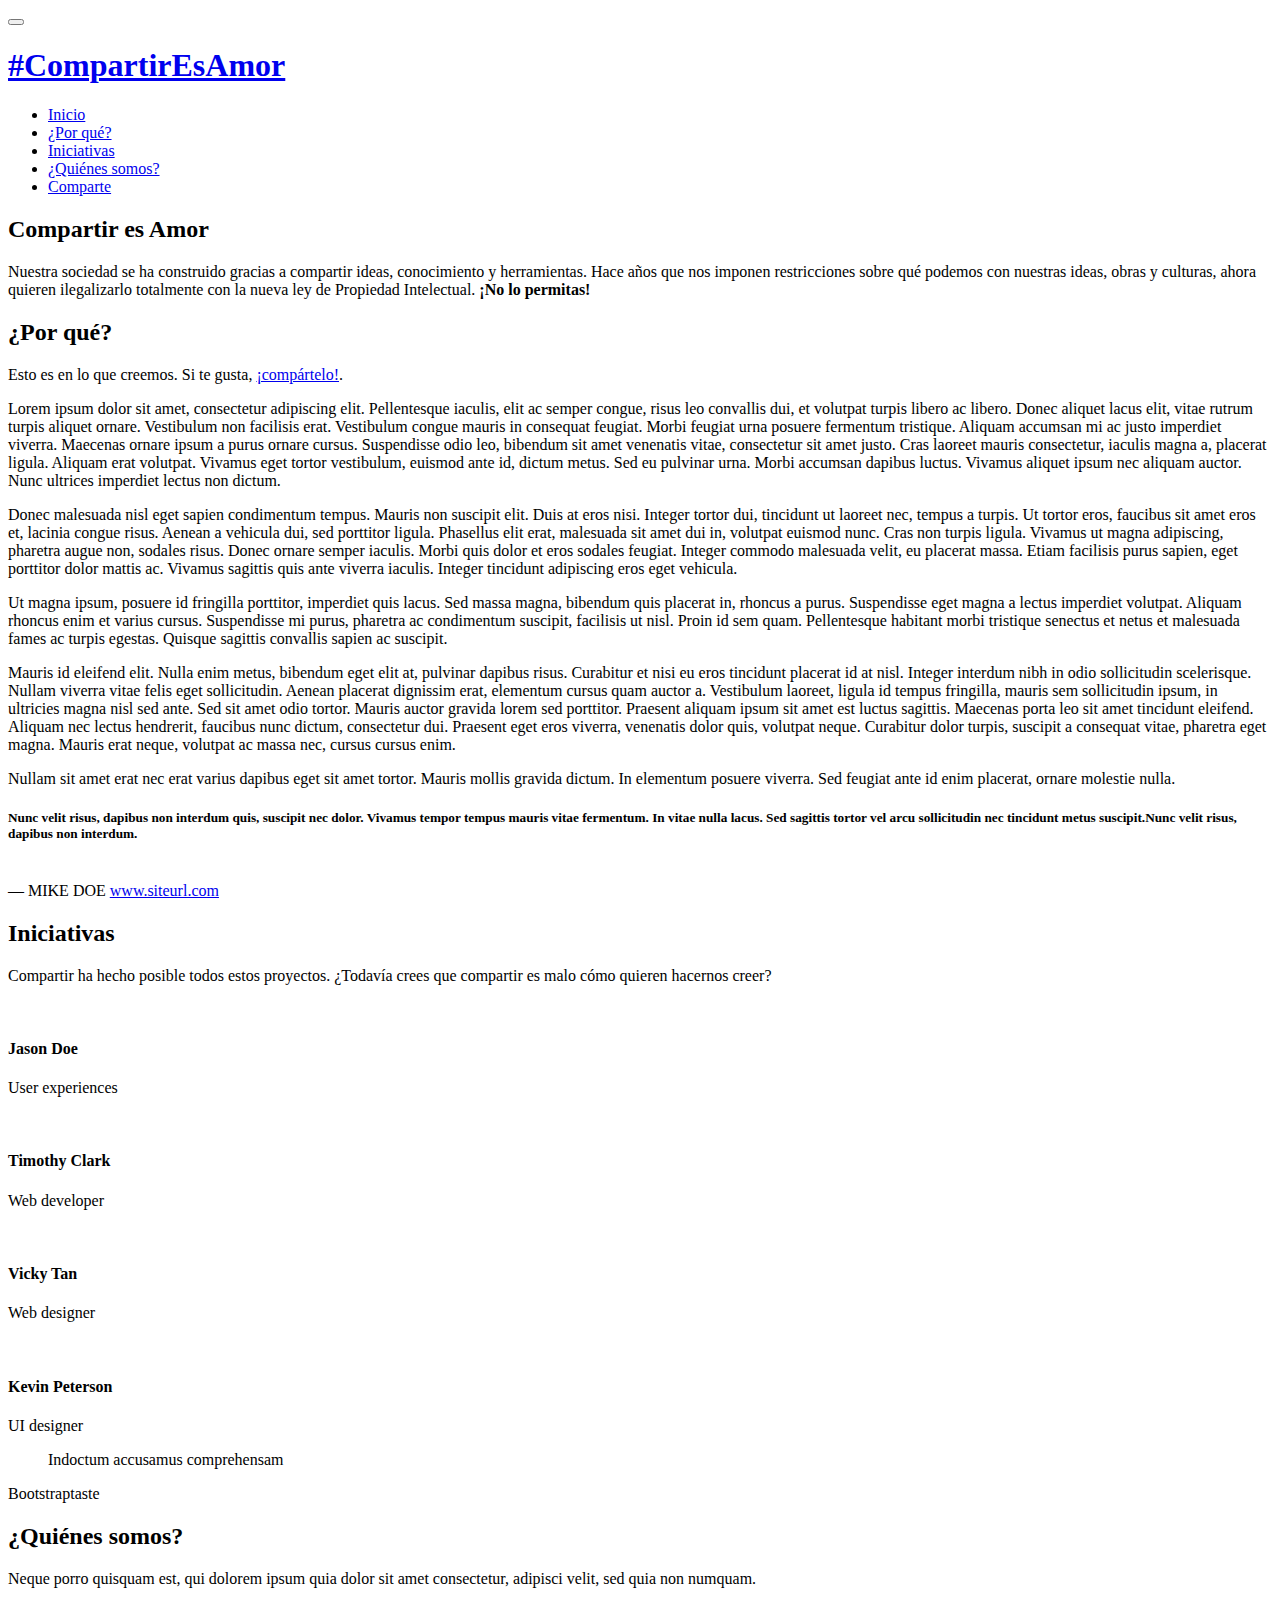
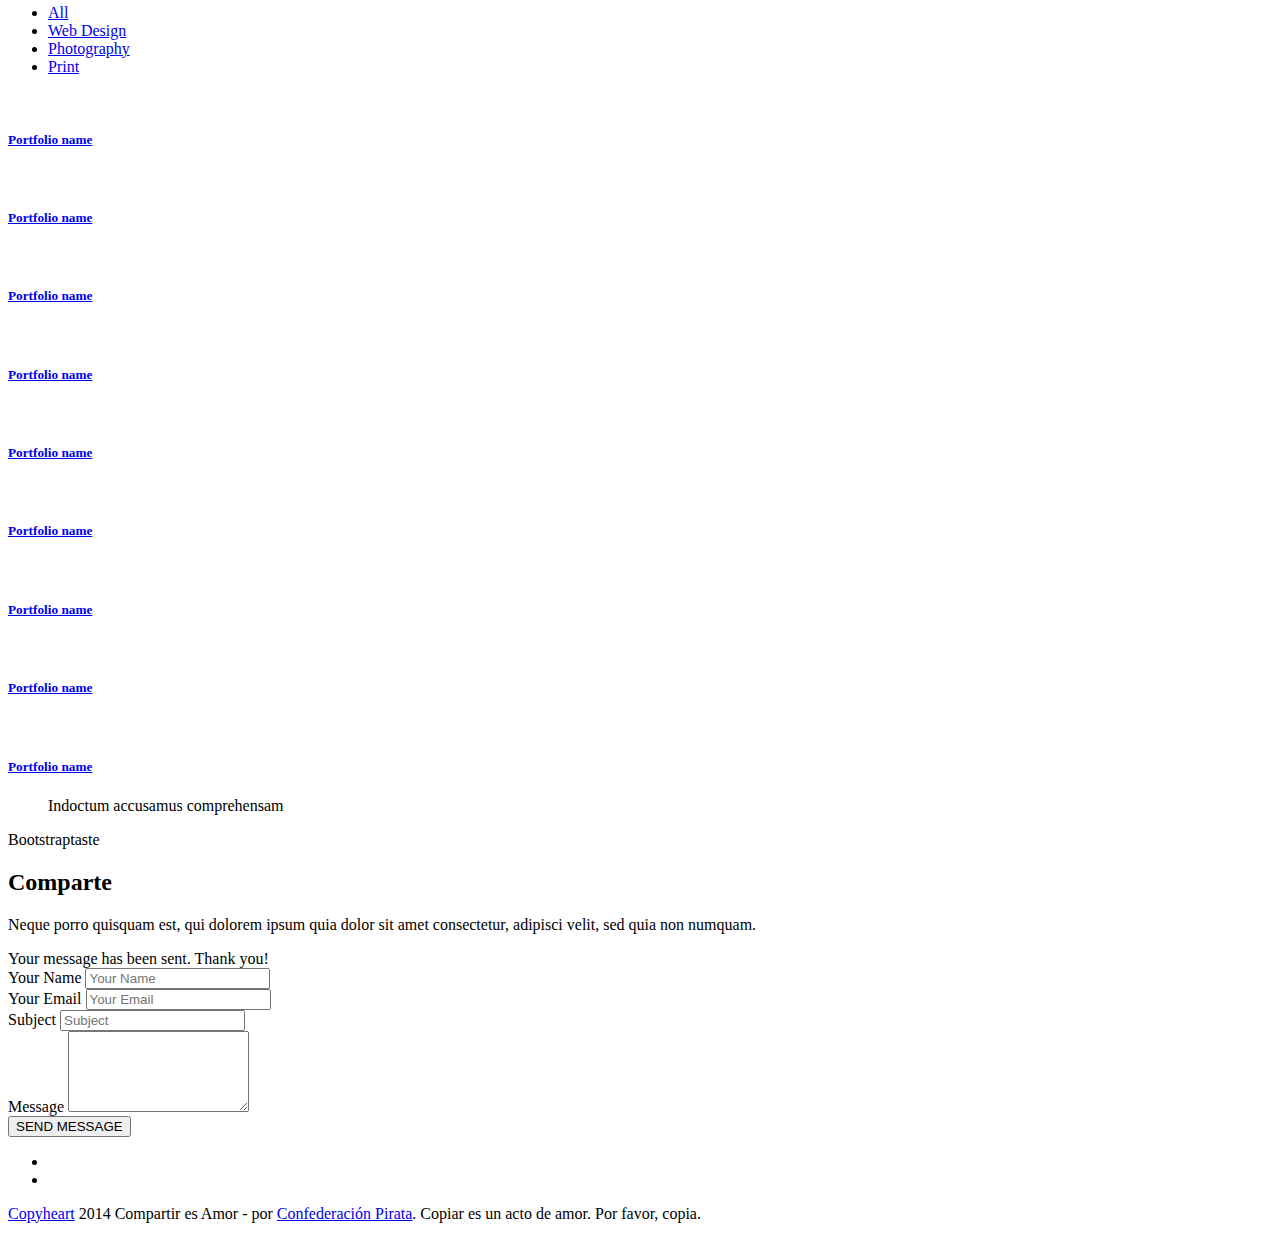
==== index.html @ be17b149 "Cambiando "manifesto" a "¿por qué?"." ====
<!DOCTYPE html>
<!--[if lt IE 7]>      <html class="no-js lt-ie9 lt-ie8 lt-ie7"> <![endif]-->
<!--[if IE 7]>         <html class="no-js lt-ie9 lt-ie8"> <![endif]-->
<!--[if IE 8]>         <html class="no-js lt-ie9"> <![endif]-->
<!--[if gt IE 8]><!--> <html class="no-js"> <!--<![endif]-->
    <head>
		<!-- BASICS -->
        <meta charset="utf-8">
		<meta http-equiv="X-UA-Compatible" content="IE=edge,chrome=1">
        <title>Compartir es Amor: no a la nueva ley de Propiedad Intelectual</title>
        <meta name="description" content="Compartir es Amor: nuestra sociedad se ha construido gracias a compartir ideas, conocimiento y herramientas. Hace años que nos imponen restricciones sobre qué podemos con nuestras ideas y culturas, ahora quieren ilegalizarlo totalmente. Ningún amor es ilegal.">
		<meta name="viewport" content="width=device-width, initial-scale=1.0">
		<link rel="stylesheet" type="text/css" href="css/isotope.css" media="screen" />	
		<link rel="stylesheet" href="js/fancybox/jquery.fancybox.css" type="text/css" media="screen" />
		<link rel="stylesheet" href="css/bootstrap.css">
		<link rel="stylesheet" href="css/bootstrap-theme.css">
        <link rel="stylesheet" href="css/style.css">
		<!-- skin -->
		<link rel="stylesheet" href="skin/default.css">
    </head>
	 
    <body>
		<section id="header" class="appear"></section>
		<div class="navbar navbar-fixed-top" role="navigation" data-0="line-height:100px; height:100px; background-color:rgba(99,47,62,.3);" data-300="line-height:60px; height:60px; background-color:rgba(99,47,62,1);">
			 <div class="container">
				<div class="navbar-header">
					<button type="button" class="navbar-toggle" data-toggle="collapse" data-target=".navbar-collapse">
						<span class="fa fa-bars color-white"></span>
					</button>
					<h1><a class="navbar-brand" href="index.html" data-0="line-height:90px;" data-300="line-height:50px;">#CompartirEsAmor</a></h1>
				</div>
				<div class="navbar-collapse collapse">
					<ul class="nav navbar-nav" data-0="margin-top:20px;" data-300="margin-top:5px;">
						<li class="active"><a href="/">Inicio</a></li>
                        <li><a href="#section-manifesto">¿Por qué?</a></li>
						<li><a href="#section-initiatives">Iniciativas</a></li>
						<li><a href="#section-who">¿Quiénes somos?</a></li>
						<li><a href="#section-share">Comparte</a></li>
					</ul>
				</div><!--/.navbar-collapse -->
			</div>
		</div>

		<section class="featured">
			<div class="container"> 
				<div class="row mar-bot40">
					<div class="col-md-6 col-md-offset-3">
						
						<div class="align-center">
							<i class="fa fa-heart fa-5x mar-bot20"></i>
							<h2 class="slogan">Compartir es Amor</h2>
							<p>Nuestra sociedad se ha construido gracias a compartir ideas, conocimiento y herramientas. Hace años que nos imponen restricciones sobre qué podemos con nuestras ideas, obras y culturas, ahora quieren ilegalizarlo totalmente con la nueva ley de Propiedad Intelectual. <strong>¡No lo permitas!</strong></p>
						</div>
					</div>
				</div>
			</div>
		</section>
		
		<section id="section-manifesto" class="section appear pad-bot30 bg-white">
		<div class="container"> 
		
			<div class="row mar-bot40">
                <div class="col-md-offset-3 col-md-6">
                    <div class="section-header">
                        <i class="fa fa-plus fa-5x mar-bot20"></i>
                        <h2 class="section-heading animated" data-animation="bounceInUp">¿Por qué?</h2>
                        <p>Esto es en lo que creemos. Si te gusta, <a href="#section-share">¡compártelo!</a>.</p>
                    </div>
                </div>
            </div>
            <div class="row align-justify mar-bot40">
                <div class="col-lg-12">
					   <div class="align-justify">
						  <p>Lorem ipsum dolor sit amet, consectetur adipiscing elit. Pellentesque iaculis, elit ac semper congue, risus leo convallis dui, et volutpat turpis libero ac libero. Donec aliquet lacus elit, vitae rutrum turpis aliquet ornare. Vestibulum non facilisis erat. Vestibulum congue mauris in consequat feugiat. Morbi feugiat urna posuere fermentum tristique. Aliquam accumsan mi ac justo imperdiet viverra. Maecenas ornare ipsum a purus ornare cursus. Suspendisse odio leo, bibendum sit amet venenatis vitae, consectetur sit amet justo. Cras laoreet mauris consectetur, iaculis magna a, placerat ligula. Aliquam erat volutpat. Vivamus eget tortor vestibulum, euismod ante id, dictum metus. Sed eu pulvinar urna. Morbi accumsan dapibus luctus. Vivamus aliquet ipsum nec aliquam auctor. Nunc ultrices imperdiet lectus non dictum.</p>
                           <p>Donec malesuada nisl eget sapien condimentum tempus. Mauris non suscipit elit. Duis at eros nisi. Integer tortor dui, tincidunt ut laoreet nec, tempus a turpis. Ut tortor eros, faucibus sit amet eros et, lacinia congue risus. Aenean a vehicula dui, sed porttitor ligula. Phasellus elit erat, malesuada sit amet dui in, volutpat euismod nunc. Cras non turpis ligula. Vivamus ut magna adipiscing, pharetra augue non, sodales risus. Donec ornare semper iaculis. Morbi quis dolor et eros sodales feugiat. Integer commodo malesuada velit, eu placerat massa. Etiam facilisis purus sapien, eget porttitor dolor mattis ac. Vivamus sagittis quis ante viverra iaculis. Integer tincidunt adipiscing eros eget vehicula.</p>
                           <p>Ut magna ipsum, posuere id fringilla porttitor, imperdiet quis lacus. Sed massa magna, bibendum quis placerat in, rhoncus a purus. Suspendisse eget magna a lectus imperdiet volutpat. Aliquam rhoncus enim et varius cursus. Suspendisse mi purus, pharetra ac condimentum suscipit, facilisis ut nisl. Proin id sem quam. Pellentesque habitant morbi tristique senectus et netus et malesuada fames ac turpis egestas. Quisque sagittis convallis sapien ac suscipit.</p>
                           <p>Mauris id eleifend elit. Nulla enim metus, bibendum eget elit at, pulvinar dapibus risus. Curabitur et nisi eu eros tincidunt placerat id at nisl. Integer interdum nibh in odio sollicitudin scelerisque. Nullam viverra vitae felis eget sollicitudin. Aenean placerat dignissim erat, elementum cursus quam auctor a. Vestibulum laoreet, ligula id tempus fringilla, mauris sem sollicitudin ipsum, in ultricies magna nisl sed ante. Sed sit amet odio tortor. Mauris auctor gravida lorem sed porttitor. Praesent aliquam ipsum sit amet est luctus sagittis. Maecenas porta leo sit amet tincidunt eleifend. Aliquam nec lectus hendrerit, faucibus nunc dictum, consectetur dui. Praesent eget eros viverra, venenatis dolor quis, volutpat neque. Curabitur dolor turpis, suscipit a consequat vitae, pharetra eget magna. Mauris erat neque, volutpat ac massa nec, cursus cursus enim.</p>
<p>Nullam sit amet erat nec erat varius dapibus eget sit amet tortor. Mauris mollis gravida dictum. In elementum posuere viverra. Sed feugiat ante id enim placerat, ornare molestie nulla.</p>
					   </div>
                </div>
            </div>
		</div>
		</section>
			
		<!-- spacer section:testimonial -->
		<section id="testimonials" class="section" data-stellar-background-ratio="0.5">
		<div class="container">
			<div class="row">				
					<div class="col-lg-12">
							<div class="align-center">
										<div class="testimonial pad-top40 pad-bot40 clearfix">
											<h5>
												Nunc velit risus, dapibus non interdum quis, suscipit nec dolor. Vivamus tempor tempus mauris vitae fermentum. In vitae nulla lacus. Sed sagittis tortor vel arcu sollicitudin nec tincidunt metus suscipit.Nunc velit risus, dapibus non interdum.
											</h5>
											<br/>
											<span class="author">&mdash; MIKE DOE <a href="#">www.siteurl.com</a></span>
										</div>

								</div>
							</div>
					</div>
				
			</div>	
		</div>	
		</section>
			
		<section id="section-initiatives" class="section appear clearfix">
		<div class="container">

				<div class="row mar-bot40">
					<div class="col-md-offset-3 col-md-6">
						<div class="section-header">
                            <i class="fa fa-pencil fa-5x mar-bot20"></i>
							<h2 class="section-heading animated" data-animation="bounceInUp">Iniciativas</h2>
							<p>Compartir ha hecho posible todos estos proyectos. ¿Todavía crees que compartir es malo cómo quieren hacernos creer?</p>
						</div>
					</div>
				</div>

					<div class="row align-center mar-bot40">
						<div class="col-md-3">
							<div class="team-member">
								<figure class="member-photo"><img src="img/team/member1.jpg" alt="" /></figure>
								<div class="team-detail">
									<h4>Jason Doe</h4>
									<span>User experiences</span>
								</div>
							</div>
						</div>
						<div class="col-md-3">
							<div class="team-member">
								<figure class="member-photo"><img src="img/team/member2.jpg" alt="" /></figure>
								<div class="team-detail">
									<h4>Timothy Clark</h4>
									<span>Web developer</span>
								</div>
							</div>
						</div>
						<div class="col-md-3">
							<div class="team-member">
								<figure class="member-photo"><img src="img/team/member3.jpg" alt="" /></figure>
								<div class="team-detail">
								<h4>Vicky Tan</h4>
									<span>Web designer</span>
								</div>
							</div>
						</div>
						<div class="col-md-3">
							<div class="team-member">
								<figure class="member-photo"><img src="img/team/member4.jpg" alt="" /></figure>
								<div class="team-detail">
								<h4>Kevin Peterson</h4>
									<span>UI designer</span>
								</div>
							</div>
						</div>
					</div>
						
		</div>
		</section>
		<!-- /about -->
		
		<!-- spacer section:stats -->
		<section id="parallax1" class="section pad-top40 pad-bot40" data-stellar-background-ratio="0.5">
			<div class="container">
            <div class="align-center pad-top40 pad-bot40">
                <blockquote class="bigquote color-white">Indoctum accusamus comprehensam</blockquote>
				<p class="color-white">Bootstraptaste</p>
            </div>
			</div>	
		</section>
		
		<!-- section works -->
		<section id="section-who" class="section appear clearfix">
			<div class="container">
				
				<div class="row mar-bot40">
					<div class="col-md-offset-3 col-md-6">
						<div class="section-header">
                            <i class="fa fa-users fa-5x mar-bot20"></i>
							<h2 class="section-heading animated" data-animation="bounceInUp">¿Quiénes somos?</h2>
							<p>Neque porro quisquam est, qui dolorem ipsum quia dolor sit amet consectetur, adipisci velit, sed quia non numquam.</p>
						</div>
					</div>
				</div>
					
                        <div class="row">
                          <nav id="filter" class="col-md-12 text-center">
                            <ul>
                              <li><a href="#" class="current btn-theme btn-small" data-filter="*">All</a></li>
                              <li><a href="#"  class="btn-theme btn-small" data-filter=".webdesign" >Web Design</a></li>
                              <li><a href="#"  class="btn-theme btn-small" data-filter=".photography">Photography</a></li>
                              <li ><a href="#" class="btn-theme btn-small" data-filter=".print">Print</a></li>
                            </ul>
                          </nav>
                          <div class="col-md-12">
                            <div class="row">
                              <div class="portfolio-items isotopeWrapper clearfix" id="3">
							  
                                <article class="col-md-4 isotopeItem webdesign">
									<div class="portfolio-item">
										<img src="img/portfolio/img1.jpg" alt="" />
										 <div class="portfolio-desc align-center">
											<div class="folio-info">
												<h5><a href="#">Portfolio name</a></h5>
												<a href="img/portfolio/img1.jpg" class="fancybox"><i class="fa fa-plus fa-2x"></i></a>
											 </div>										   
										 </div>
									</div>
                                </article>

                                <article class="col-md-4 isotopeItem photography">
									<div class="portfolio-item">
										<img src="img/portfolio/img2.jpg" alt="" />
										 <div class="portfolio-desc align-center">
											<div class="folio-info">
												<h5><a href="#">Portfolio name</a></h5>
												<a href="img/portfolio/img2.jpg" class="fancybox"><i class="fa fa-plus fa-2x"></i></a>
											 </div>										   
										 </div>
									</div>
                                </article>
								

                                <article class="col-md-4 isotopeItem photography">
									<div class="portfolio-item">
										<img src="img/portfolio/img3.jpg" alt="" />
										 <div class="portfolio-desc align-center">
											<div class="folio-info">
												<h5><a href="#">Portfolio name</a></h5>
												<a href="img/portfolio/img3.jpg" class="fancybox"><i class="fa fa-plus fa-2x"></i></a>
											 </div>										   
										 </div>
									</div>
                                </article>

                                <article class="col-md-4 isotopeItem print">
									<div class="portfolio-item">
										<img src="img/portfolio/img4.jpg" alt="" />
										 <div class="portfolio-desc align-center">
											<div class="folio-info">
												<h5><a href="#">Portfolio name</a></h5>
												<a href="img/portfolio/img4.jpg" class="fancybox"><i class="fa fa-plus fa-2x"></i></a>
											 </div>										   
										 </div>
									</div>
                                </article>

                                <article class="col-md-4 isotopeItem photography">
									<div class="portfolio-item">
										<img src="img/portfolio/img5.jpg" alt="" />
										 <div class="portfolio-desc align-center">
											<div class="folio-info">
												<h5><a href="#">Portfolio name</a></h5>
												<a href="img/portfolio/img5.jpg" class="fancybox"><i class="fa fa-plus fa-2x"></i></a>
											 </div>										   
										 </div>
									</div>
                                </article>

                                <article class="col-md-4 isotopeItem webdesign">
									<div class="portfolio-item">
										<img src="img/portfolio/img6.jpg" alt="" />
										 <div class="portfolio-desc align-center">
											<div class="folio-info">
												<h5><a href="#">Portfolio name</a></h5>
												<a href="img/portfolio/img6.jpg" class="fancybox"><i class="fa fa-plus fa-2x"></i></a>
											 </div>										   
										 </div>
									</div>
                                </article>

                                <article class="col-md-4 isotopeItem print">
									<div class="portfolio-item">
										<img src="img/portfolio/img7.jpg" alt="" />
										 <div class="portfolio-desc align-center">
											<div class="folio-info">
												<h5><a href="#">Portfolio name</a></h5>
												<a href="img/portfolio/img7.jpg" class="fancybox"><i class="fa fa-plus fa-2x"></i></a>
											 </div>										   
										 </div>
									</div>
                                </article>

                                <article class="col-md-4 isotopeItem photography">
									<div class="portfolio-item">
										<img src="img/portfolio/img8.jpg" alt="" />
										 <div class="portfolio-desc align-center">
											<div class="folio-info">
												<h5><a href="#">Portfolio name</a></h5>
												<a href="img/portfolio/img8.jpg" class="fancybox"><i class="fa fa-plus fa-2x"></i></a>
											 </div>										   
										 </div>
									</div>
                                </article>

                                <article class="col-md-4 isotopeItem print">
									<div class="portfolio-item">
										<img src="img/portfolio/img9.jpg" alt="" />
										 <div class="portfolio-desc align-center">
											<div class="folio-info">
												<h5><a href="#">Portfolio name</a></h5>
												<a href="img/portfolio/img9.jpg" class="fancybox"><i class="fa fa-plus fa-2x"></i></a>
											 </div>										   
										 </div>
									</div>
                                </article>
                                </div>
                                        
							</div>
                                     

							</div>
                        </div>
				
			</div>
		</section>
		<section id="parallax2" class="section parallax" data-stellar-background-ratio="0.5">	
            <div class="align-center pad-top40 pad-bot40">
                <blockquote class="bigquote color-white">Indoctum accusamus comprehensam</blockquote>
				<p class="color-white">Bootstraptaste</p>
            </div>
		</section>

		<!-- contact -->
		<section id="section-share" class="section appear clearfix">
			<div class="container">
				
				<div class="row mar-bot40">
					<div class="col-md-offset-3 col-md-6">
						<div class="section-header">
                            <i class="fa fa-share fa-5x mar-bot20"></i>
							<h2 class="section-heading animated" data-animation="bounceInUp">Comparte</h2>
							<p>Neque porro quisquam est, qui dolorem ipsum quia dolor sit amet consectetur, adipisci velit, sed quia non numquam.</p>
						</div>
					</div>
				</div>
				<div class="row">
					<div class="col-md-8 col-md-offset-2">
						<div class="cform" id="contact-form">
							<div id="sendmessage">
								 Your message has been sent. Thank you!
							</div>
							<form action="contact/contact.php" method="post" role="form" class="contactForm">
							  <div class="form-group">
								<label for="name">Your Name</label>
								<input type="text" name="name" class="form-control" id="name" placeholder="Your Name" data-rule="maxlen:4" data-msg="Please enter at least 4 chars" />
								<div class="validation"></div>
							  </div>
							  <div class="form-group">
								<label for="email">Your Email</label>
								<input type="email" class="form-control" name="email" id="email" placeholder="Your Email" data-rule="email" data-msg="Please enter a valid email" />
								<div class="validation"></div>
							  </div>
							  <div class="form-group">
								<label for="subject">Subject</label>
								<input type="text" class="form-control" name="subject" id="subject" placeholder="Subject" data-rule="maxlen:4" data-msg="Please enter at least 8 chars of subject" />
								<div class="validation"></div>
							  </div>
							  <div class="form-group">
								<label for="message">Message</label>
								<textarea class="form-control" name="message" rows="5" data-rule="required" data-msg="Please write something for us"></textarea>
								<div class="validation"></div>
							  </div>
							  
							  <button type="submit" class="btn btn-theme pull-left">SEND MESSAGE</button>
							</form>

						</div>
					</div>
					<!-- ./span12 -->
				</div>
				
			</div>
		</section>
	<section id="footer" class="section footer">
		<div class="container">
			<div class="row animated opacity mar-bot20" data-andown="fadeIn" data-animation="animation">
				<div class="col-sm-12 align-center">
                    <ul class="social-network social-circle">
                        <li><a href="https://twitter.com/partidos_pirata" class="icoTwitter" title="Twitter"><i class="fa fa-twitter"></i></a></li>
                        <li><a href="https://www.facebook.com/confederacionpirata" class="icoFacebook" title="Facebook"><i class="fa fa-facebook"></i></a></li>
                    </ul>				
				</div>
			</div>

			<div class="row align-center copyright">
					<div class="col-sm-12"><p><a href="http://copyheart.org/about/">Copyheart</a> <i class="fa fa-heart mar-bot20"></i> 2014 Compartir es Amor - por <a href="https://confederacionpirata.org/">Confederación Pirata</a>. Copiar es un acto de amor. Por favor, copia.</p></div>
			</div>
		</div>
	</section>
	<a href="#header" class="scrollup"><i class="fa fa-chevron-up"></i></a>	
	<script src="js/modernizr-2.6.2-respond-1.1.0.min.js"></script>
	<script src="js/jquery.js"></script>
	<script src="js/jquery.easing.1.3.js"></script>
    <script src="js/bootstrap.min.js"></script>
	<script src="js/jquery.isotope.min.js"></script>
	<script src="js/jquery.nicescroll.min.js"></script>
	<script src="js/fancybox/jquery.fancybox.pack.js"></script>
	<script src="js/skrollr.min.js"></script>		
	<script src="js/jquery.scrollTo-1.4.3.1-min.js"></script>
	<script src="js/jquery.localscroll-1.2.7-min.js"></script>
	<script src="js/stellar.js"></script>
	<script src="js/jquery.appear.js"></script>
	<script src="js/validate.js"></script>
    <script src="js/main.js"></script>
	</body>
</html>
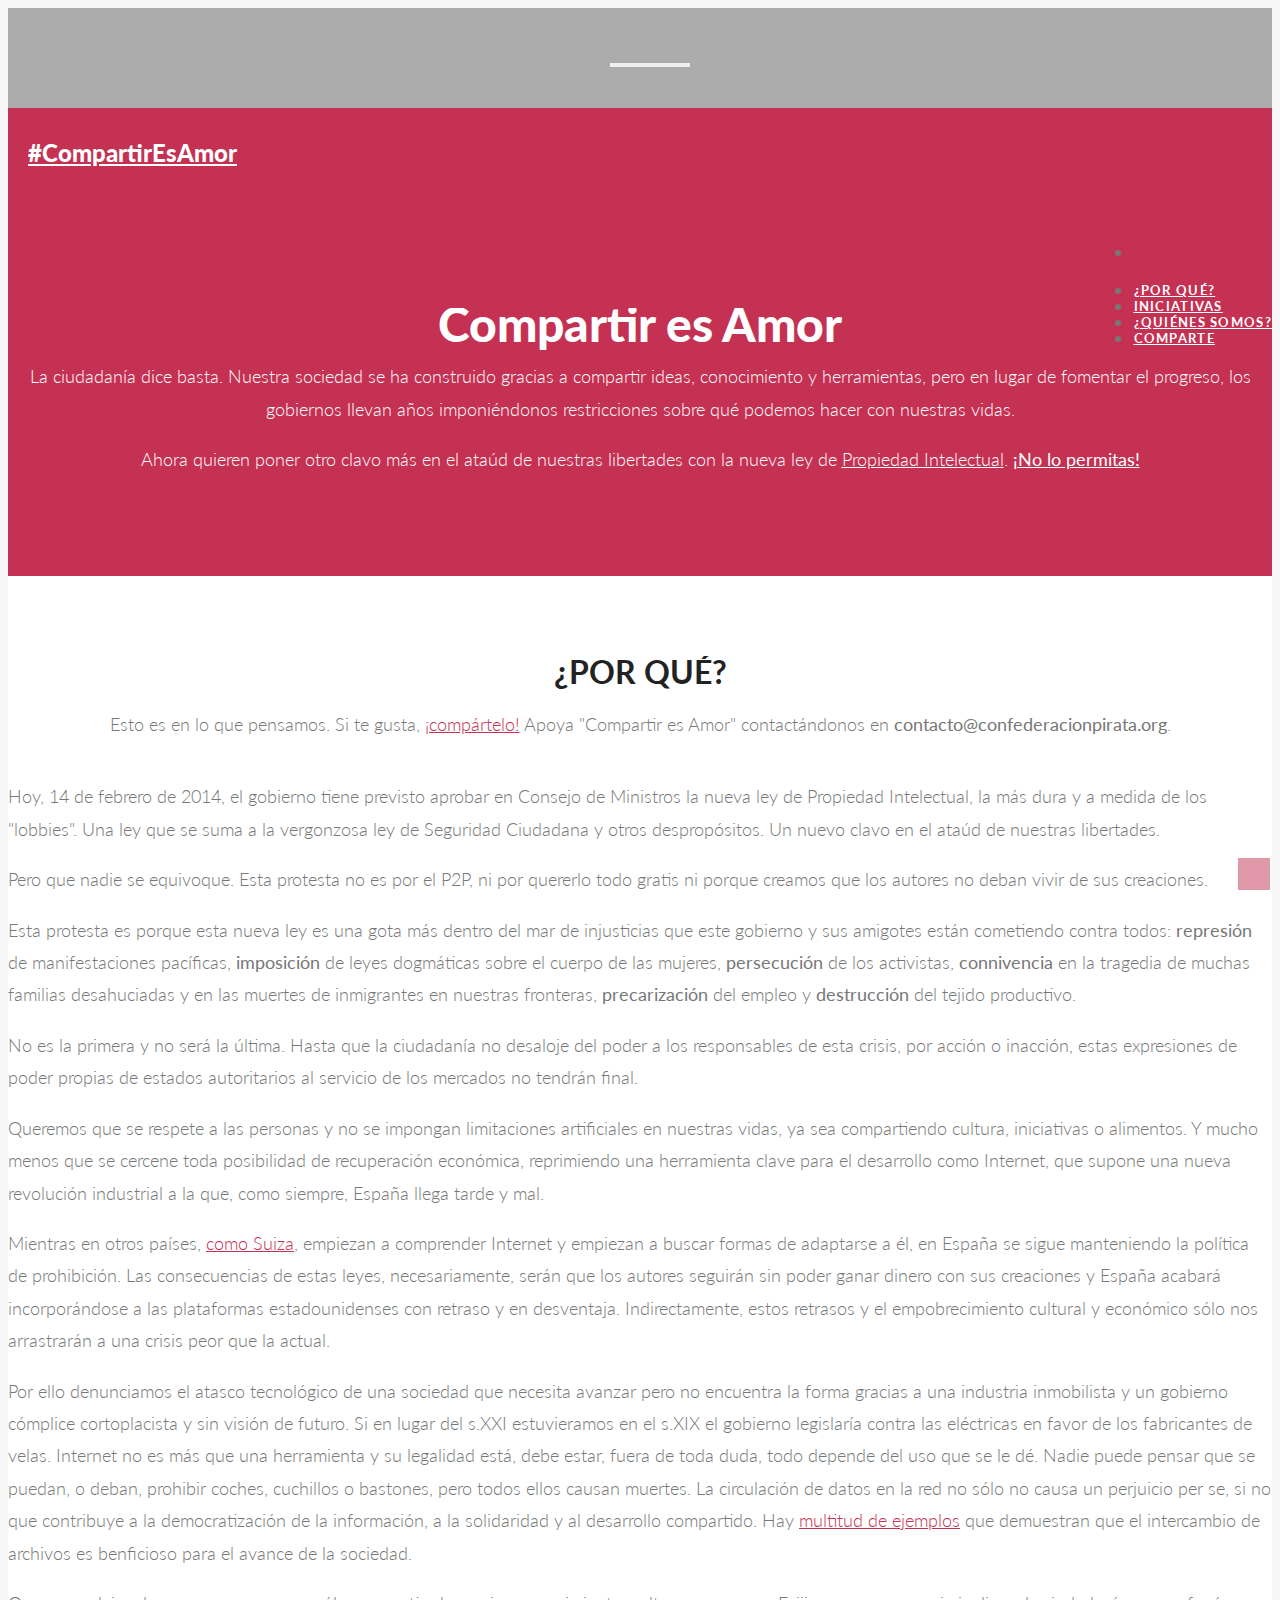
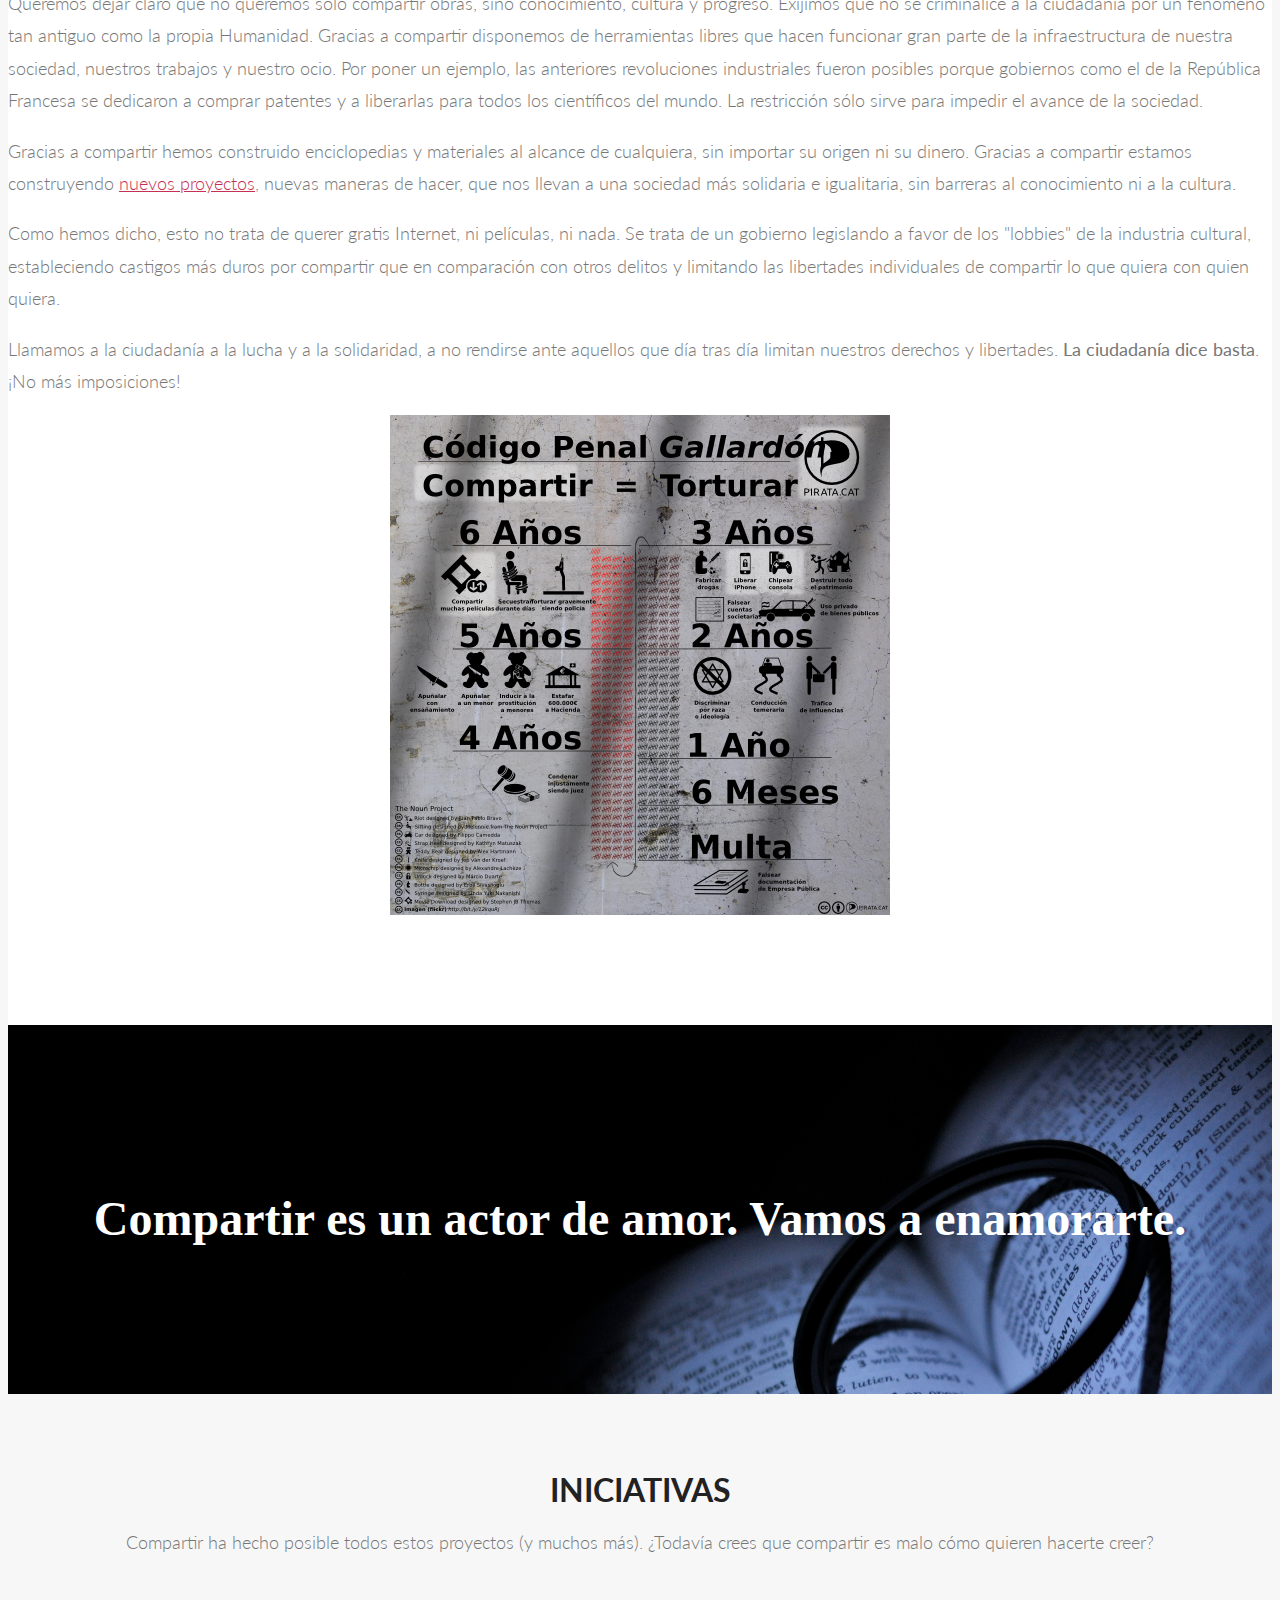
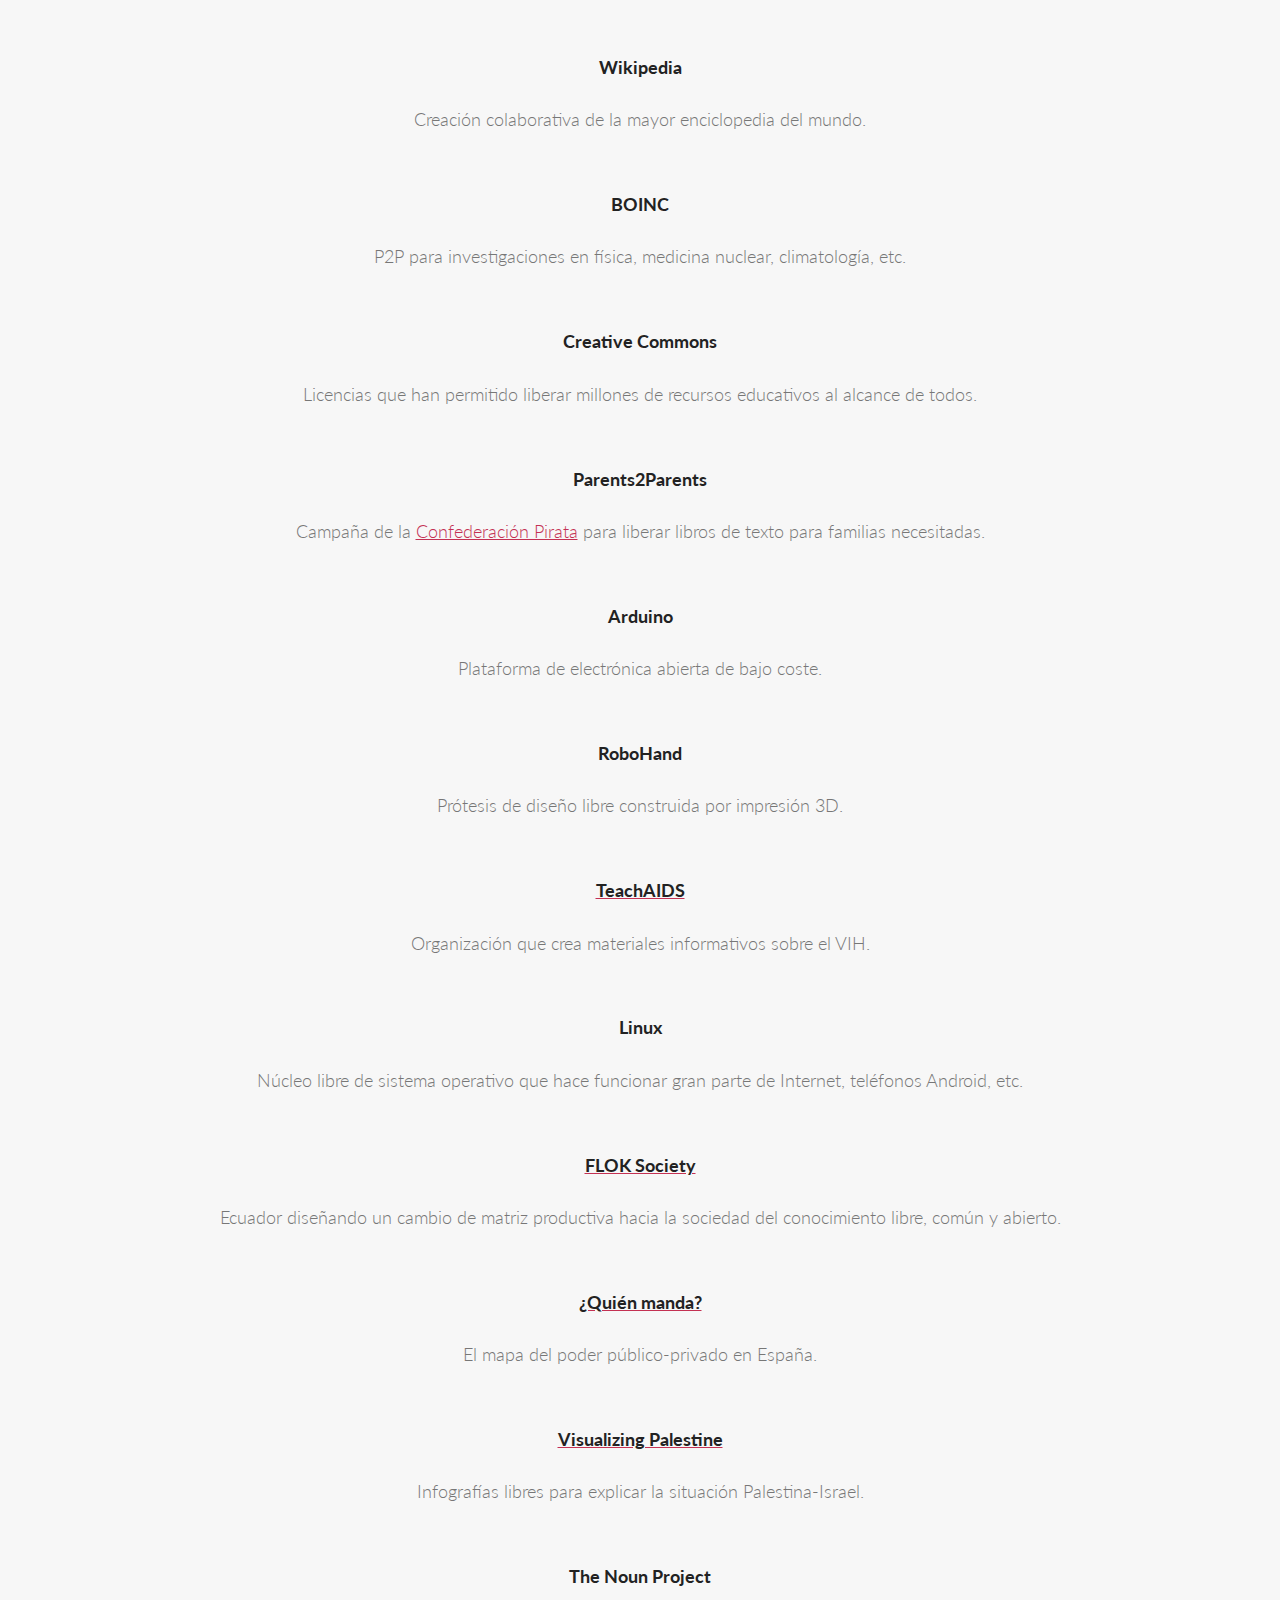
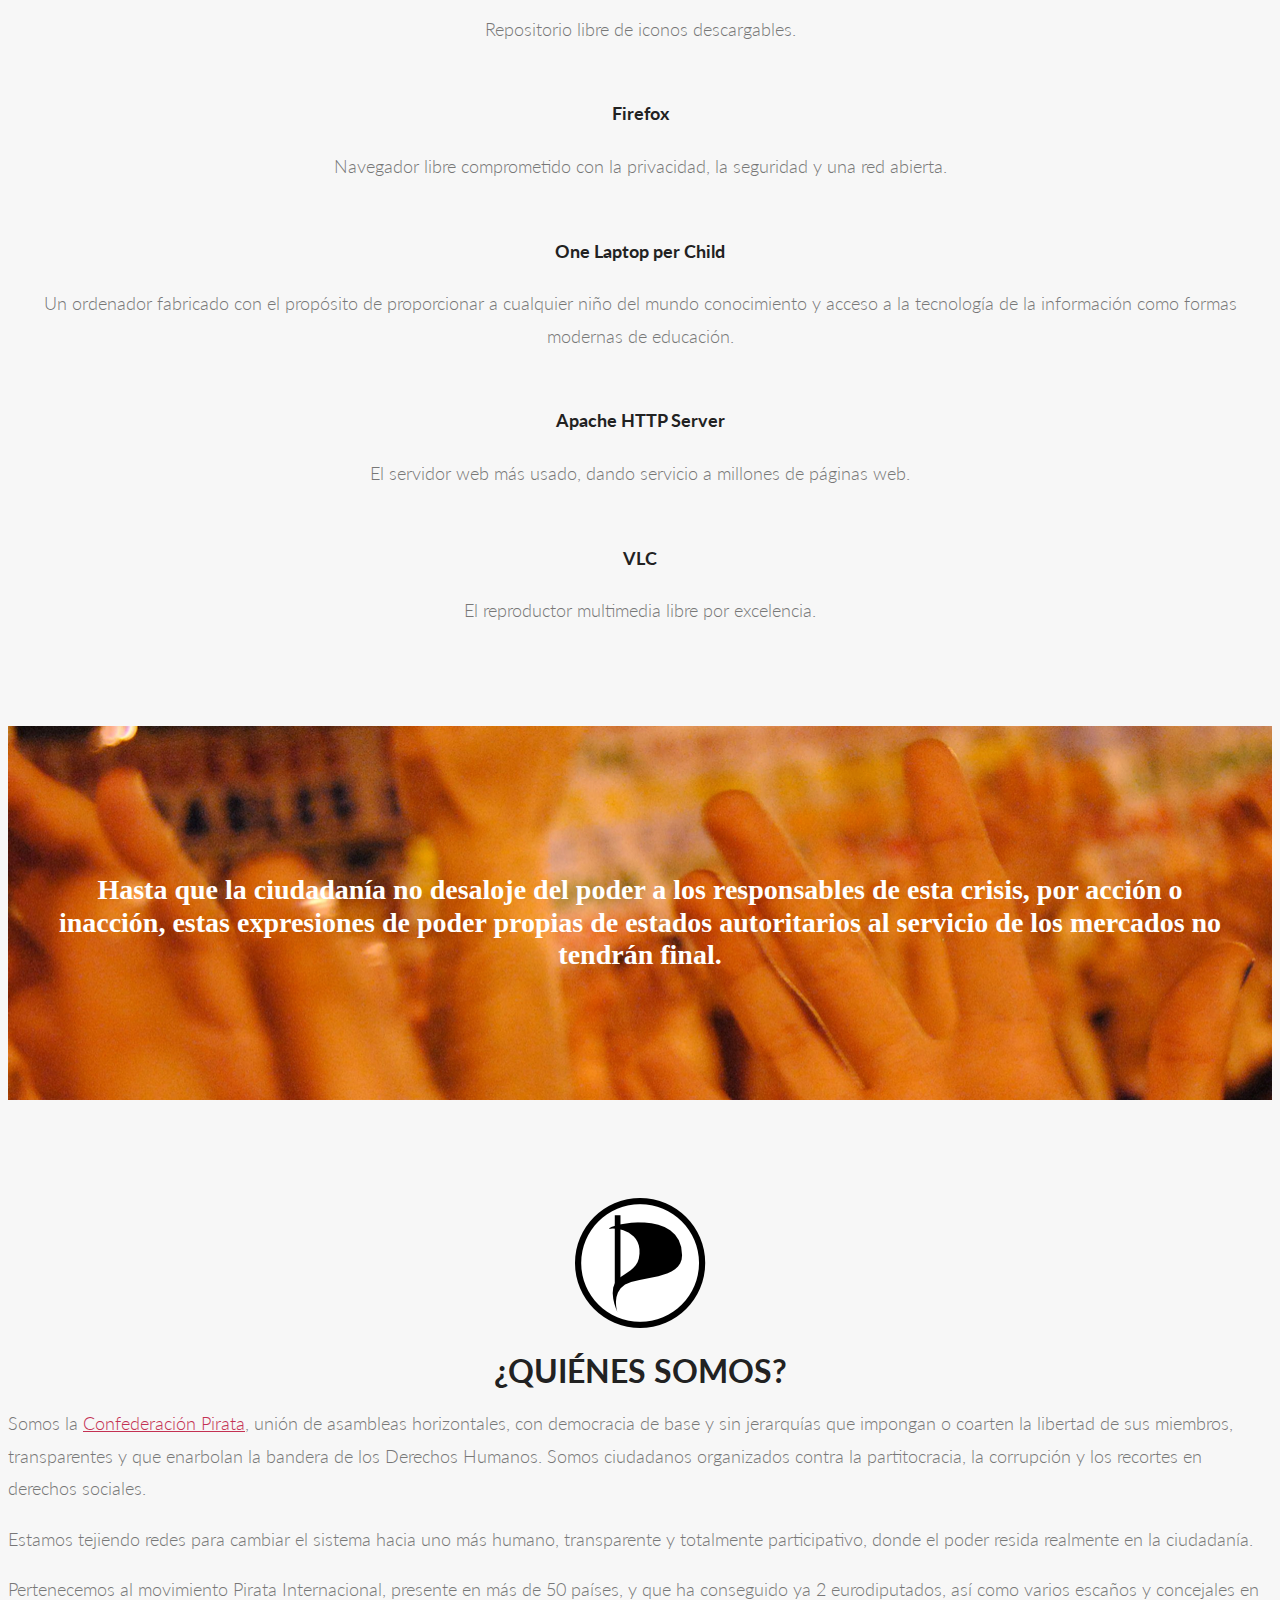
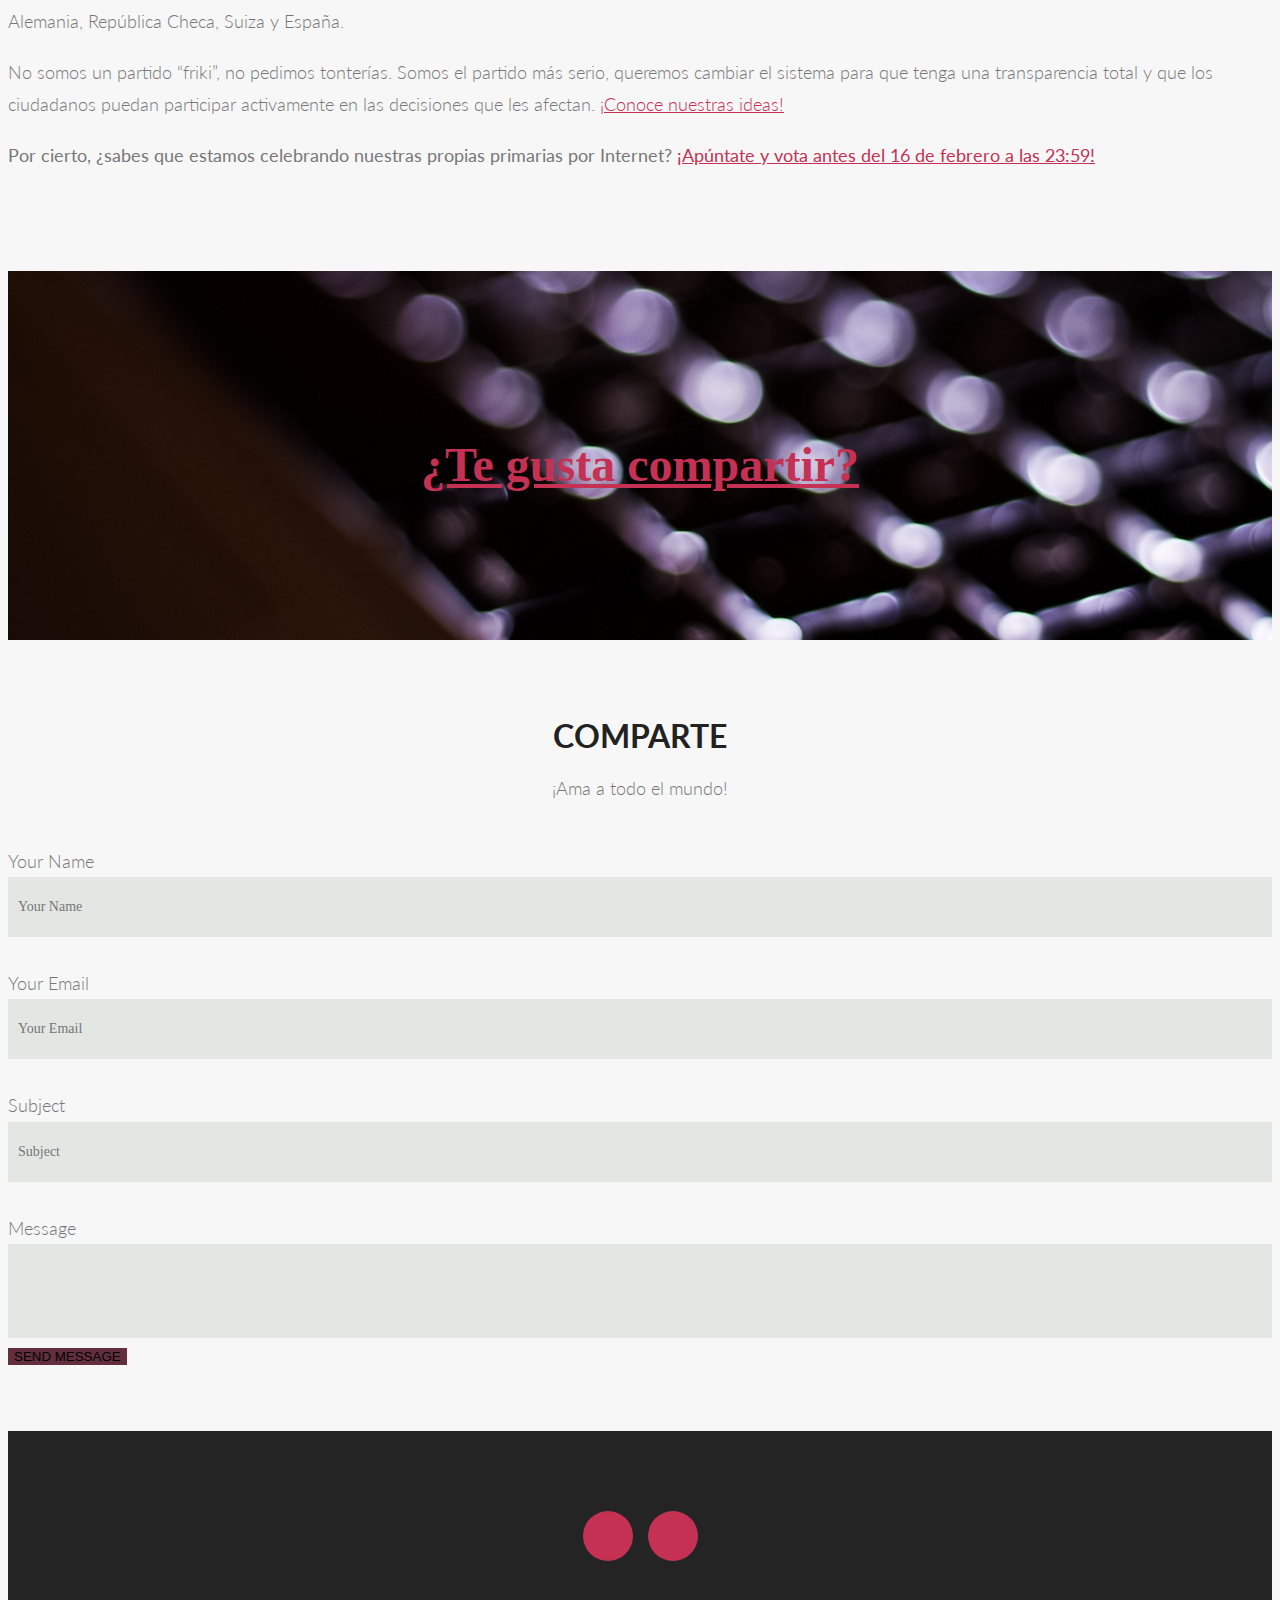
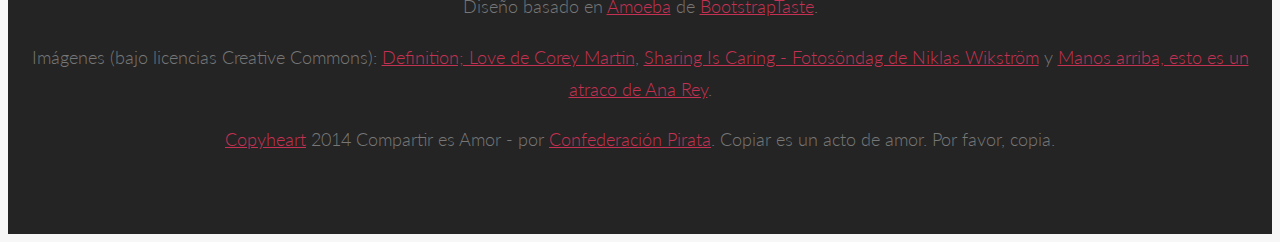
==== commit 3d5c2a71: "Contenido definitivo." ====
--- a/index.html
+++ b/index.html
@@ -4,24 +4,22 @@
 <!--[if IE 8]>         <html class="no-js lt-ie9"> <![endif]-->
 <!--[if gt IE 8]><!--> <html class="no-js"> <!--<![endif]-->
     <head>
-		<!-- BASICS -->
         <meta charset="utf-8">
 		<meta http-equiv="X-UA-Compatible" content="IE=edge,chrome=1">
         <title>Compartir es Amor: no a la nueva ley de Propiedad Intelectual</title>
-        <meta name="description" content="Compartir es Amor: nuestra sociedad se ha construido gracias a compartir ideas, conocimiento y herramientas. Hace años que nos imponen restricciones sobre qué podemos con nuestras ideas y culturas, ahora quieren ilegalizarlo totalmente. Ningún amor es ilegal.">
+        <meta name="description" content="Compartir es Amor: la ciudadanía dice basta. Nuestra sociedad se ha construido gracias a compartir ideas, conocimiento y herramientas, pero en lugar de fomentar el progreso, los gobiernos llevan años imponiéndonos restricciones sobre qué podemos hacer con nuestras vidas. Ahora quieren poner otro clavo más en el ataúd de nuestras libertades. Ningún amor es ilegal.">
 		<meta name="viewport" content="width=device-width, initial-scale=1.0">
 		<link rel="stylesheet" type="text/css" href="css/isotope.css" media="screen" />	
 		<link rel="stylesheet" href="js/fancybox/jquery.fancybox.css" type="text/css" media="screen" />
 		<link rel="stylesheet" href="css/bootstrap.css">
 		<link rel="stylesheet" href="css/bootstrap-theme.css">
         <link rel="stylesheet" href="css/style.css">
-		<!-- skin -->
 		<link rel="stylesheet" href="skin/default.css">
     </head>
 	 
     <body>
 		<section id="header" class="appear"></section>
-		<div class="navbar navbar-fixed-top" role="navigation" data-0="line-height:100px; height:100px; background-color:rgba(99,47,62,.3);" data-300="line-height:60px; height:60px; background-color:rgba(99,47,62,1);">
+		<div class="navbar navbar-fixed-top" role="navigation" data-0="line-height:100px; height:100px; background-color:rgba(99,47,62,.6);" data-300="line-height:60px; height:60px; background-color:rgba(99,47,62,1);">
 			 <div class="container">
 				<div class="navbar-header">
 					<button type="button" class="navbar-toggle" data-toggle="collapse" data-target=".navbar-collapse">
@@ -37,65 +35,62 @@
 						<li><a href="#section-who">¿Quiénes somos?</a></li>
 						<li><a href="#section-share">Comparte</a></li>
 					</ul>
-				</div><!--/.navbar-collapse -->
+				</div>
 			</div>
 		</div>
-
 		<section class="featured">
 			<div class="container"> 
 				<div class="row mar-bot40">
 					<div class="col-md-6 col-md-offset-3">
 						
-						<div class="align-center">
+						<div class="align-center jumbo">
 							<i class="fa fa-heart fa-5x mar-bot20"></i>
 							<h2 class="slogan">Compartir es Amor</h2>
-							<p>Nuestra sociedad se ha construido gracias a compartir ideas, conocimiento y herramientas. Hace años que nos imponen restricciones sobre qué podemos con nuestras ideas, obras y culturas, ahora quieren ilegalizarlo totalmente con la nueva ley de Propiedad Intelectual. <strong>¡No lo permitas!</strong></p>
-						</div>
-					</div>
-				</div>
-			</div>
-		</section>
-		
+							<p>La ciudadanía dice basta. Nuestra sociedad se ha construido gracias a compartir ideas, conocimiento y herramientas, pero en lugar de fomentar el progreso, los gobiernos llevan años imponiéndonos restricciones sobre qué podemos hacer con nuestras vidas.</p><p>Ahora quieren poner otro clavo más en el ataúd de nuestras libertades con la nueva ley de <a href="http://www.lavanguardia.com/tecnologia/20140209/54400972852/gobierno-ultima-infanteria-legal-contra-pirateria.html">Propiedad Intelectual</a>. <strong><a href="#section-manifesto">¡No lo permitas!</a></strong></p>
+						</div>
+					</div>
+				</div>
+			</div>
+		</section>
 		<section id="section-manifesto" class="section appear pad-bot30 bg-white">
 		<div class="container"> 
-		
 			<div class="row mar-bot40">
                 <div class="col-md-offset-3 col-md-6">
                     <div class="section-header">
                         <i class="fa fa-plus fa-5x mar-bot20"></i>
                         <h2 class="section-heading animated" data-animation="bounceInUp">¿Por qué?</h2>
-                        <p>Esto es en lo que creemos. Si te gusta, <a href="#section-share">¡compártelo!</a>.</p>
+                        <p>Esto es en lo que pensamos. Si te gusta, <a href="#section-share">¡compártelo!</a> Apoya "Compartir es Amor" contactándonos en <strong>contacto@confederacionpirata.org</strong>.</p>
                     </div>
                 </div>
             </div>
             <div class="row align-justify mar-bot40">
                 <div class="col-lg-12">
-					   <div class="align-justify">
-						  <p>Lorem ipsum dolor sit amet, consectetur adipiscing elit. Pellentesque iaculis, elit ac semper congue, risus leo convallis dui, et volutpat turpis libero ac libero. Donec aliquet lacus elit, vitae rutrum turpis aliquet ornare. Vestibulum non facilisis erat. Vestibulum congue mauris in consequat feugiat. Morbi feugiat urna posuere fermentum tristique. Aliquam accumsan mi ac justo imperdiet viverra. Maecenas ornare ipsum a purus ornare cursus. Suspendisse odio leo, bibendum sit amet venenatis vitae, consectetur sit amet justo. Cras laoreet mauris consectetur, iaculis magna a, placerat ligula. Aliquam erat volutpat. Vivamus eget tortor vestibulum, euismod ante id, dictum metus. Sed eu pulvinar urna. Morbi accumsan dapibus luctus. Vivamus aliquet ipsum nec aliquam auctor. Nunc ultrices imperdiet lectus non dictum.</p>
-                           <p>Donec malesuada nisl eget sapien condimentum tempus. Mauris non suscipit elit. Duis at eros nisi. Integer tortor dui, tincidunt ut laoreet nec, tempus a turpis. Ut tortor eros, faucibus sit amet eros et, lacinia congue risus. Aenean a vehicula dui, sed porttitor ligula. Phasellus elit erat, malesuada sit amet dui in, volutpat euismod nunc. Cras non turpis ligula. Vivamus ut magna adipiscing, pharetra augue non, sodales risus. Donec ornare semper iaculis. Morbi quis dolor et eros sodales feugiat. Integer commodo malesuada velit, eu placerat massa. Etiam facilisis purus sapien, eget porttitor dolor mattis ac. Vivamus sagittis quis ante viverra iaculis. Integer tincidunt adipiscing eros eget vehicula.</p>
-                           <p>Ut magna ipsum, posuere id fringilla porttitor, imperdiet quis lacus. Sed massa magna, bibendum quis placerat in, rhoncus a purus. Suspendisse eget magna a lectus imperdiet volutpat. Aliquam rhoncus enim et varius cursus. Suspendisse mi purus, pharetra ac condimentum suscipit, facilisis ut nisl. Proin id sem quam. Pellentesque habitant morbi tristique senectus et netus et malesuada fames ac turpis egestas. Quisque sagittis convallis sapien ac suscipit.</p>
-                           <p>Mauris id eleifend elit. Nulla enim metus, bibendum eget elit at, pulvinar dapibus risus. Curabitur et nisi eu eros tincidunt placerat id at nisl. Integer interdum nibh in odio sollicitudin scelerisque. Nullam viverra vitae felis eget sollicitudin. Aenean placerat dignissim erat, elementum cursus quam auctor a. Vestibulum laoreet, ligula id tempus fringilla, mauris sem sollicitudin ipsum, in ultricies magna nisl sed ante. Sed sit amet odio tortor. Mauris auctor gravida lorem sed porttitor. Praesent aliquam ipsum sit amet est luctus sagittis. Maecenas porta leo sit amet tincidunt eleifend. Aliquam nec lectus hendrerit, faucibus nunc dictum, consectetur dui. Praesent eget eros viverra, venenatis dolor quis, volutpat neque. Curabitur dolor turpis, suscipit a consequat vitae, pharetra eget magna. Mauris erat neque, volutpat ac massa nec, cursus cursus enim.</p>
-<p>Nullam sit amet erat nec erat varius dapibus eget sit amet tortor. Mauris mollis gravida dictum. In elementum posuere viverra. Sed feugiat ante id enim placerat, ornare molestie nulla.</p>
+					   <div>
+						  <p>Hoy, 14 de febrero de 2014, el gobierno tiene previsto aprobar en Consejo de Ministros la nueva ley de Propiedad Intelectual, la más dura y a medida de los "lobbies". Una ley que se suma a la vergonzosa ley de Seguridad Ciudadana y otros despropósitos. Un nuevo clavo en el ataúd de nuestras libertades.</p>
+                           <p>Pero que nadie se equivoque. Esta protesta no es por el P2P, ni por quererlo todo gratis ni porque creamos que los autores no deban vivir de sus creaciones.</p>
+                           <p>Esta protesta es porque esta nueva ley es una gota más dentro del mar de injusticias que este gobierno y sus amigotes están cometiendo contra todos: <strong>represión</strong> de manifestaciones pacíficas, <strong>imposición</strong> de leyes dogmáticas sobre el cuerpo de las mujeres, <strong>persecución</strong> de los activistas, <strong>connivencia</strong> en la tragedia de muchas familias desahuciadas y en las muertes de inmigrantes en nuestras fronteras, <strong>precarización</strong> del empleo y <strong>destrucción</strong> del tejido productivo.</p>
+                           <p>No es la primera y no será la última. Hasta que la ciudadanía no desaloje del poder a los responsables de esta crisis, por acción o inacción, estas expresiones de poder propias de estados autoritarios al servicio de los mercados no tendrán final.</p>
+                           <p>Queremos que se respete a las personas y no se impongan limitaciones artificiales en nuestras vidas, ya sea compartiendo cultura, iniciativas o alimentos. Y mucho menos que se cercene toda posibilidad de recuperación económica, reprimiendo una herramienta clave para el desarrollo como Internet, que supone una nueva revolución industrial a la que, como siempre, España llega tarde y mal.</p>
+                           <p>Mientras en otros países, <a href="http://alt1040.com/2011/12/gobierno-suizo-descargar-peliculas-y-musica-es-legal">como Suiza</a>, empiezan a comprender Internet y empiezan a buscar formas de adaptarse a él, en España se sigue manteniendo la política de prohibición. Las consecuencias de estas leyes, necesariamente, serán que los autores seguirán sin poder ganar dinero con sus creaciones y España acabará incorporándose a las plataformas estadounidenses con retraso y en desventaja. Indirectamente, estos retrasos y el empobrecimiento cultural y económico sólo nos arrastrarán a una crisis peor que la actual.</p>
+                           <p>Por ello denunciamos el atasco tecnológico de una sociedad que necesita avanzar pero no encuentra la forma gracias a una industria inmobilista y un gobierno cómplice cortoplacista y sin visión de futuro. Si en lugar del s.XXI estuvieramos en el s.XIX el gobierno legislaría contra las eléctricas en favor de los fabricantes de velas. Internet no es más que una herramienta y su legalidad está, debe estar, fuera de toda duda, todo depende del uso que se le dé. Nadie puede pensar que se puedan, o deban, prohibir coches, cuchillos o bastones, pero todos ellos causan muertes. La circulación de datos en la red no sólo no causa un perjuicio per se, si no que contribuye a la democratización de la información, a la solidaridad y al desarrollo compartido. Hay <a href="#section-initiatives">multitud de ejemplos</a> que demuestran que el intercambio de archivos es benficioso para el avance de la sociedad.</p>
+                           <p>Queremos dejar claro que no queremos sólo compartir obras, sino conocimiento, cultura y progreso. Exijimos que no se criminalice a la ciudadanía por un fenómeno tan antiguo como la propia Humanidad. Gracias a compartir disponemos de herramientas libres que hacen funcionar gran parte de la infraestructura de nuestra sociedad, nuestros trabajos y nuestro ocio. Por poner un ejemplo, las anteriores revoluciones industriales fueron posibles porque gobiernos como el de la República Francesa se dedicaron a comprar patentes y a liberarlas para todos los científicos del mundo. La restricción sólo sirve para impedir el avance de la sociedad.</p>
+                           <p>Gracias a compartir hemos construido enciclopedias y materiales al alcance de cualquiera, sin importar su origen ni su dinero. Gracias a compartir estamos construyendo <a href="#section-initiatives">nuevos proyectos</a>, nuevas maneras de hacer, que nos llevan a una sociedad más solidaria e igualitaria, sin barreras al conocimiento ni a la cultura.</p>
+                           <p>Como hemos dicho, esto no trata de querer gratis Internet, ni películas, ni nada. Se trata de un gobierno legislando a favor de los "lobbies" de la industria cultural, estableciendo castigos más duros por compartir que en comparación con otros delitos y limitando las libertades individuales de compartir lo que quiera con quien quiera.</p>
+                           <p>Llamamos a la ciudadanía a la lucha y a la solidaridad, a no rendirse ante aquellos que día tras día limitan nuestros derechos y libertades. <strong>La ciudadanía dice basta</strong>. ¡No más imposiciones!</p>
+                            <div class="align-center"><img src="img/ptpnp.png"></div>
 					   </div>
                 </div>
             </div>
 		</div>
 		</section>
-			
-		<!-- spacer section:testimonial -->
 		<section id="testimonials" class="section" data-stellar-background-ratio="0.5">
 		<div class="container">
 			<div class="row">				
 					<div class="col-lg-12">
 							<div class="align-center">
 										<div class="testimonial pad-top40 pad-bot40 clearfix">
-											<h5>
-												Nunc velit risus, dapibus non interdum quis, suscipit nec dolor. Vivamus tempor tempus mauris vitae fermentum. In vitae nulla lacus. Sed sagittis tortor vel arcu sollicitudin nec tincidunt metus suscipit.Nunc velit risus, dapibus non interdum.
-											</h5>
-											<br/>
-											<span class="author">&mdash; MIKE DOE <a href="#">www.siteurl.com</a></span>
+								            <blockquote class="bigquote color-white">Compartir es un actor de amor. Vamos a enamorarte.</blockquote>
 										</div>
-
 								</div>
 							</div>
 					</div>
@@ -103,226 +98,206 @@
 			</div>	
 		</div>	
 		</section>
-			
 		<section id="section-initiatives" class="section appear clearfix">
 		<div class="container">
-
 				<div class="row mar-bot40">
 					<div class="col-md-offset-3 col-md-6">
 						<div class="section-header">
                             <i class="fa fa-pencil fa-5x mar-bot20"></i>
 							<h2 class="section-heading animated" data-animation="bounceInUp">Iniciativas</h2>
-							<p>Compartir ha hecho posible todos estos proyectos. ¿Todavía crees que compartir es malo cómo quieren hacernos creer?</p>
-						</div>
-					</div>
-				</div>
-
+							<p>Compartir ha hecho posible todos estos proyectos (y muchos más). ¿Todavía crees que compartir es malo cómo quieren hacerte creer?</p>
+						</div>
+					</div>
+				</div>
 					<div class="row align-center mar-bot40">
-						<div class="col-md-3">
-							<div class="team-member">
-								<figure class="member-photo"><img src="img/team/member1.jpg" alt="" /></figure>
-								<div class="team-detail">
-									<h4>Jason Doe</h4>
-									<span>User experiences</span>
-								</div>
-							</div>
-						</div>
-						<div class="col-md-3">
-							<div class="team-member">
-								<figure class="member-photo"><img src="img/team/member2.jpg" alt="" /></figure>
-								<div class="team-detail">
-									<h4>Timothy Clark</h4>
-									<span>Web developer</span>
-								</div>
-							</div>
-						</div>
-						<div class="col-md-3">
-							<div class="team-member">
-								<figure class="member-photo"><img src="img/team/member3.jpg" alt="" /></figure>
-								<div class="team-detail">
-								<h4>Vicky Tan</h4>
-									<span>Web designer</span>
-								</div>
-							</div>
-						</div>
-						<div class="col-md-3">
-							<div class="team-member">
-								<figure class="member-photo"><img src="img/team/member4.jpg" alt="" /></figure>
-								<div class="team-detail">
-								<h4>Kevin Peterson</h4>
-									<span>UI designer</span>
-								</div>
-							</div>
-						</div>
-					</div>
-						
+                        <div class="row">
+                            <div class="col-md-3 edu">
+                                <div class="team-member">
+                                    <figure class="member-photo"><img src="img/team/member1.jpg" alt="" /></figure>
+                                    <div class="team-detail">
+                                        <h4>Wikipedia</h4>
+                                        <span>Creación colaborativa de la mayor enciclopedia del mundo.</span>
+                                    </div>
+                                </div>
+                            </div>
+                            <div class="col-md-3 sci">
+                                <div class="team-member">
+                                    <figure class="member-photo"><img src="img/team/member2.jpg" alt="" /></figure>
+                                    <div class="team-detail">
+                                        <h4>BOINC</h4>
+                                        <span>P2P para investigaciones en física, medicina nuclear, climatología, etc.</span>
+                                    </div>
+                                </div>
+                            </div>
+                            <div class="col-md-3 edu">
+                                <div class="team-member">
+                                    <figure class="member-photo"><img src="img/team/member3.jpg" alt="" /></figure>
+                                    <div class="team-detail">
+                                        <h4>Creative Commons</h4>
+                                        <span>Licencias que han permitido liberar millones de recursos educativos al alcance de todos.</span>
+                                    </div>
+                                </div>
+                            </div>
+                            <div class="col-md-3">
+                                <div class="team-member edu">
+                                    <figure class="member-photo"><img src="img/team/member4.jpg" alt="" /></figure>
+                                    <div class="team-detail">
+                                        <h4>Parents2Parents</h4>
+                                        <span>Campaña de la <a href="https://confederacionpirata.org/">Confederación Pirata</a> para liberar libros de texto para familias necesitadas.</span>
+                                    </div>
+                                </div>
+                            </div>
+                        </div>
+                        <div class="row">
+                            <div class="col-md-3 tec">
+                                <div class="team-member">
+                                    <figure class="member-photo"><img src="img/team/member1.jpg" alt="" /></figure>
+                                    <div class="team-detail">
+                                        <h4>Arduino</h4>
+                                        <span>Plataforma de electrónica abierta de bajo coste.</span>
+                                    </div>
+                                </div>
+                            </div>
+                            <div class="col-md-3 tec">
+                                <div class="team-member">
+                                    <figure class="member-photo"><img src="img/team/member2.jpg" alt="" /></figure>
+                                    <div class="team-detail">
+                                        <h4>RoboHand</h4>
+                                        <span>Prótesis de diseño libre construida por impresión 3D.</span>
+                                    </div>
+                                </div>
+                            </div>
+                            <div class="col-md-3 sci">
+                                <div class="team-member">
+                                    <figure class="member-photo"><img src="img/team/member4.jpg" alt="" /></figure>
+                                    <div class="team-detail">
+                                        <a href="http://teachaids.org/"><h4>TeachAIDS</h4></a>
+                                        <span>Organización que crea materiales informativos sobre el VIH.</span>
+                                    </div>
+                                </div>
+                            </div>
+                            <div class="col-md-3 tec">
+                                <div class="team-member">
+                                    <figure class="member-photo"><img src="img/team/member4.jpg" alt="" /></figure>
+                                    <div class="team-detail">
+                                        <h4>Linux</h4>
+                                        <span>Núcleo libre de sistema operativo que hace funcionar gran parte de Internet, teléfonos Android, etc.</span>
+                                    </div>
+                                </div>
+                            </div>
+                        </div>
+                        <div class="row">
+                            <div class="col-md-3 edu">
+                                <div class="team-member">
+                                    <figure class="member-photo"><img src="img/team/member1.jpg" alt="" /></figure>
+                                    <div class="team-detail">
+                                        <a href="http://floksociety.org/"><h4>FLOK Society</h4></a>
+                                        <span>Ecuador diseñando un cambio de matriz productiva hacia la sociedad del conocimiento libre, común y abierto.</span>
+                                    </div>
+                                </div>
+                            </div>
+                            <div class="col-md-3 tec">
+                                <div class="team-member">
+                                    <figure class="member-photo"><img src="img/team/member2.jpg" alt="" /></figure>
+                                    <div class="team-detail">
+                                        <a href="http://quienmanda.es/"><h4>¿Quién manda?</h4></a>
+                                        <span>El mapa del poder público-privado en España.</span>
+                                    </div>
+                                </div>
+                            </div>
+                            <div class="col-md-3 tec">
+                                <div class="team-member">
+                                    <figure class="member-photo"><img src="img/team/member3.jpg" alt="" /></figure>
+                                    <div class="team-detail">
+                                        <a href="http://visualizingpalestine.org/infographic/Palestinian-Israeli-Peace-Talks-Settlements-Oslo"><h4>Visualizing Palestine</h4></a>
+                                        <span>Infografías libres para explicar la situación Palestina-Israel.</span>
+                                    </div>
+                                </div>
+                            </div>
+                            <div class="col-md-3 edu">
+                                <div class="team-member">
+                                    <figure class="member-photo"><img src="img/team/member3.jpg" alt="" /></figure>
+                                    <div class="team-detail">
+                                        <h4>The Noun Project</h4>
+                                        <span>Repositorio libre de iconos descargables.</span>
+                                    </div>
+                                </div>
+                            </div>
+                        </div>
+                        <div class="row">
+                            <div class="col-md-3 tec">
+                                <div class="team-member">
+                                    <figure class="member-photo"><img src="img/team/member1.jpg" alt="" /></figure>
+                                    <div class="team-detail">
+                                        <h4>Firefox</h4>
+                                        <span>Navegador libre comprometido con la privacidad, la seguridad y una red abierta.</span>
+                                    </div>
+                                </div>
+                            </div>
+                            <div class="col-md-3 tec">
+                                <div class="team-member">
+                                    <figure class="member-photo"><img src="img/team/member2.jpg" alt="" /></figure>
+                                    <div class="team-detail">
+                                        <h4>One Laptop per Child</h4>
+                                        <span>Un ordenador fabricado con el propósito de proporcionar a cualquier niño del mundo conocimiento y acceso a la tecnología de la información como formas modernas de educación.</span>
+                                    </div>
+                                </div>
+                            </div>
+                            <div class="col-md-3 tec">
+                                <div class="team-member">
+                                    <figure class="member-photo"><img src="img/team/member3.jpg" alt="" /></figure>
+                                    <div class="team-detail">
+                                        <h4>Apache HTTP Server</h4>
+                                        <span>El servidor web más usado, dando servicio a millones de páginas web.</span>
+                                    </div>
+                                </div>
+                            </div>
+                            <div class="col-md-3 tec">
+                                <div class="team-member">
+                                    <figure class="member-photo"><img src="img/team/member3.jpg" alt="" /></figure>
+                                    <div class="team-detail">
+                                        <h4>VLC</h4>
+                                        <span>El reproductor multimedia libre por excelencia.</span>
+                                    </div>
+                                </div>
+                            </div>
+                        </div>
+					</div>		
 		</div>
 		</section>
-		<!-- /about -->
-		
-		<!-- spacer section:stats -->
 		<section id="parallax1" class="section pad-top40 pad-bot40" data-stellar-background-ratio="0.5">
 			<div class="container">
             <div class="align-center pad-top40 pad-bot40">
-                <blockquote class="bigquote color-white">Indoctum accusamus comprehensam</blockquote>
-				<p class="color-white">Bootstraptaste</p>
+                <blockquote class="nicequote color-white">Hasta que la ciudadanía no desaloje del poder a los responsables de esta crisis, por acción o inacción, estas expresiones de poder propias de estados autoritarios al servicio de los mercados no tendrán final.</blockquote>
             </div>
 			</div>	
 		</section>
-		
-		<!-- section works -->
 		<section id="section-who" class="section appear clearfix">
-			<div class="container">
-				
+			<div class="container">	
 				<div class="row mar-bot40">
 					<div class="col-md-offset-3 col-md-6">
 						<div class="section-header">
-                            <i class="fa fa-users fa-5x mar-bot20"></i>
+                            <p><img src="img/logo.png"></p>
 							<h2 class="section-heading animated" data-animation="bounceInUp">¿Quiénes somos?</h2>
-							<p>Neque porro quisquam est, qui dolorem ipsum quia dolor sit amet consectetur, adipisci velit, sed quia non numquam.</p>
-						</div>
-					</div>
-				</div>
-					
-                        <div class="row">
-                          <nav id="filter" class="col-md-12 text-center">
-                            <ul>
-                              <li><a href="#" class="current btn-theme btn-small" data-filter="*">All</a></li>
-                              <li><a href="#"  class="btn-theme btn-small" data-filter=".webdesign" >Web Design</a></li>
-                              <li><a href="#"  class="btn-theme btn-small" data-filter=".photography">Photography</a></li>
-                              <li ><a href="#" class="btn-theme btn-small" data-filter=".print">Print</a></li>
-                            </ul>
-                          </nav>
-                          <div class="col-md-12">
-                            <div class="row">
-                              <div class="portfolio-items isotopeWrapper clearfix" id="3">
-							  
-                                <article class="col-md-4 isotopeItem webdesign">
-									<div class="portfolio-item">
-										<img src="img/portfolio/img1.jpg" alt="" />
-										 <div class="portfolio-desc align-center">
-											<div class="folio-info">
-												<h5><a href="#">Portfolio name</a></h5>
-												<a href="img/portfolio/img1.jpg" class="fancybox"><i class="fa fa-plus fa-2x"></i></a>
-											 </div>										   
-										 </div>
-									</div>
-                                </article>
-
-                                <article class="col-md-4 isotopeItem photography">
-									<div class="portfolio-item">
-										<img src="img/portfolio/img2.jpg" alt="" />
-										 <div class="portfolio-desc align-center">
-											<div class="folio-info">
-												<h5><a href="#">Portfolio name</a></h5>
-												<a href="img/portfolio/img2.jpg" class="fancybox"><i class="fa fa-plus fa-2x"></i></a>
-											 </div>										   
-										 </div>
-									</div>
-                                </article>
-								
-
-                                <article class="col-md-4 isotopeItem photography">
-									<div class="portfolio-item">
-										<img src="img/portfolio/img3.jpg" alt="" />
-										 <div class="portfolio-desc align-center">
-											<div class="folio-info">
-												<h5><a href="#">Portfolio name</a></h5>
-												<a href="img/portfolio/img3.jpg" class="fancybox"><i class="fa fa-plus fa-2x"></i></a>
-											 </div>										   
-										 </div>
-									</div>
-                                </article>
-
-                                <article class="col-md-4 isotopeItem print">
-									<div class="portfolio-item">
-										<img src="img/portfolio/img4.jpg" alt="" />
-										 <div class="portfolio-desc align-center">
-											<div class="folio-info">
-												<h5><a href="#">Portfolio name</a></h5>
-												<a href="img/portfolio/img4.jpg" class="fancybox"><i class="fa fa-plus fa-2x"></i></a>
-											 </div>										   
-										 </div>
-									</div>
-                                </article>
-
-                                <article class="col-md-4 isotopeItem photography">
-									<div class="portfolio-item">
-										<img src="img/portfolio/img5.jpg" alt="" />
-										 <div class="portfolio-desc align-center">
-											<div class="folio-info">
-												<h5><a href="#">Portfolio name</a></h5>
-												<a href="img/portfolio/img5.jpg" class="fancybox"><i class="fa fa-plus fa-2x"></i></a>
-											 </div>										   
-										 </div>
-									</div>
-                                </article>
-
-                                <article class="col-md-4 isotopeItem webdesign">
-									<div class="portfolio-item">
-										<img src="img/portfolio/img6.jpg" alt="" />
-										 <div class="portfolio-desc align-center">
-											<div class="folio-info">
-												<h5><a href="#">Portfolio name</a></h5>
-												<a href="img/portfolio/img6.jpg" class="fancybox"><i class="fa fa-plus fa-2x"></i></a>
-											 </div>										   
-										 </div>
-									</div>
-                                </article>
-
-                                <article class="col-md-4 isotopeItem print">
-									<div class="portfolio-item">
-										<img src="img/portfolio/img7.jpg" alt="" />
-										 <div class="portfolio-desc align-center">
-											<div class="folio-info">
-												<h5><a href="#">Portfolio name</a></h5>
-												<a href="img/portfolio/img7.jpg" class="fancybox"><i class="fa fa-plus fa-2x"></i></a>
-											 </div>										   
-										 </div>
-									</div>
-                                </article>
-
-                                <article class="col-md-4 isotopeItem photography">
-									<div class="portfolio-item">
-										<img src="img/portfolio/img8.jpg" alt="" />
-										 <div class="portfolio-desc align-center">
-											<div class="folio-info">
-												<h5><a href="#">Portfolio name</a></h5>
-												<a href="img/portfolio/img8.jpg" class="fancybox"><i class="fa fa-plus fa-2x"></i></a>
-											 </div>										   
-										 </div>
-									</div>
-                                </article>
-
-                                <article class="col-md-4 isotopeItem print">
-									<div class="portfolio-item">
-										<img src="img/portfolio/img9.jpg" alt="" />
-										 <div class="portfolio-desc align-center">
-											<div class="folio-info">
-												<h5><a href="#">Portfolio name</a></h5>
-												<a href="img/portfolio/img9.jpg" class="fancybox"><i class="fa fa-plus fa-2x"></i></a>
-											 </div>										   
-										 </div>
-									</div>
-                                </article>
-                                </div>
-                                        
-							</div>
-                                     
-
-							</div>
-                        </div>
-				
-			</div>
+						</div>
+					</div>
+                    <div class="col-lg-12">
+					    <div>
+                            <p>Somos la <a href="http://confederacionpirata.org/">Confederación Pirata</a>, unión de asambleas horizontales, con democracia de base y sin jerarquías que impongan o coarten la libertad de sus miembros, transparentes y que enarbolan la bandera de los Derechos Humanos. Somos ciudadanos organizados contra la partitocracia, la corrupción y los recortes en derechos sociales.</p>
+                            <p>Estamos tejiendo redes para cambiar el sistema hacia uno más humano, transparente y totalmente participativo, donde el poder resida realmente en la ciudadanía.</p>
+                            <p>Pertenecemos al movimiento Pirata Internacional, presente en más de 50 países, y que ha conseguido ya 2 eurodiputados, así como varios escaños y concejales en Alemania, República Checa, Suiza y España.</p>
+                            <p>No somos un partido “friki”, no pedimos tonterías. Somos el partido más serio, queremos cambiar el sistema para que tenga una transparencia total y que los ciudadanos puedan participar activamente en las decisiones que les afectan. <a href="http://piratas2014.eu/ideas">¡Conoce nuestras ideas!</a></p>
+                            <p><strong>Por cierto, ¿sabes que estamos celebrando nuestras propias primarias por Internet? <a href="https://agora.confederacionpirata.org/">¡Apúntate y vota antes del 16 de febrero a las 23:59!</strong></a></p>
+                        </div>
+                    </div>
+				</div>
+            </div>
 		</section>
 		<section id="parallax2" class="section parallax" data-stellar-background-ratio="0.5">	
             <div class="align-center pad-top40 pad-bot40">
-                <blockquote class="bigquote color-white">Indoctum accusamus comprehensam</blockquote>
-				<p class="color-white">Bootstraptaste</p>
-            </div>
-		</section>
-
-		<!-- contact -->
+                <blockquote class="bigquote color-white"><a href="#section-share">¿Te gusta compartir?</a></blockquote>
+            </div>
+		</section>
 		<section id="section-share" class="section appear clearfix">
 			<div class="container">
 				
@@ -331,7 +306,7 @@
 						<div class="section-header">
                             <i class="fa fa-share fa-5x mar-bot20"></i>
 							<h2 class="section-heading animated" data-animation="bounceInUp">Comparte</h2>
-							<p>Neque porro quisquam est, qui dolorem ipsum quia dolor sit amet consectetur, adipisci velit, sed quia non numquam.</p>
+							<p>¡Ama a todo el mundo!</p>
 						</div>
 					</div>
 				</div>
@@ -362,15 +337,12 @@
 								<textarea class="form-control" name="message" rows="5" data-rule="required" data-msg="Please write something for us"></textarea>
 								<div class="validation"></div>
 							  </div>
-							  
 							  <button type="submit" class="btn btn-theme pull-left">SEND MESSAGE</button>
 							</form>
 
 						</div>
 					</div>
-					<!-- ./span12 -->
-				</div>
-				
+				</div>
 			</div>
 		</section>
 	<section id="footer" class="section footer">
@@ -383,8 +355,13 @@
                     </ul>				
 				</div>
 			</div>
-
-			<div class="row align-center copyright">
+            <div class="row align-center copyright">
+				<div class="col-sm-12">
+                    <p>Diseño basado en <a href="http://bootstraptaste.com/free-one-page-bootstrap-template-amoeba/">Amoeba</a> de <a href="http://bootstraptaste.com/">BootstrapTaste</a>.</p>
+                    <p>Imágenes (bajo licencias Creative Commons): <a href="https://secure.flickr.com/photos/cgb_bbear/3082932860/">Definition; Love de Corey Martin</a>, <a href="https://secure.flickr.com/photos/niklaswikstrom/5214708665/in/[base64]/">Sharing Is Caring - Fotosöndag de Niklas Wikström</a> y <a href="https://secure.flickr.com/photos/55615801@N04/5741745166/in/[base64]">Manos arriba, esto es un atraco de Ana Rey</a>.</p>
+                </div>
+			</div>
+            <div class="row align-center copyright">
 					<div class="col-sm-12"><p><a href="http://copyheart.org/about/">Copyheart</a> <i class="fa fa-heart mar-bot20"></i> 2014 Compartir es Amor - por <a href="https://confederacionpirata.org/">Confederación Pirata</a>. Copiar es un acto de amor. Por favor, copia.</p></div>
 			</div>
 		</div>
--- a/css/style.css
+++ b/css/style.css
@@ -0,0 +1,1102 @@
+/* ==== Google font ==== */
+@import url('http://fonts.googleapis.com/css?family=Lato:400,300,700,900');
+/* === fontawesome === */
+@import url('font-awesome.css');
+/* ==== overwrite bootstrap standard ==== */
+@import url('overwrite.css');
+@import url('animate.css');
+/*==========================================================================
+  General
+  ========================================================================== */
+body {
+	color:#777;
+	background: #f7f7f7;
+	font-size: 18px;
+	line-height: 1.8em;
+	font-weight: 300;
+	text-shadow: none;
+}
+
+.clear {
+	clear: both;
+}
+
+body, h1, h2, h3, h4, h5, h6, .h1, .h2, .h3, .h4, .h5, .h6 {
+	font-family: 'Lato', sans-serif;
+}
+h1, h2, h3, h4, h5, h6 {
+	color:#222;
+}
+
+h1,h2,h3,h4,h5,h6 {
+	font-style: normal;
+	margin: 0 0 20px 0;
+}
+h1 { font-size: 40px; line-height: 30px; }
+h2 { font-size: 32px; }
+h3 { font-size: 24px; }
+h4 { font-size: 18px; }
+h5 { font-size: 16px; }
+.txt-light { font-weight: 300; }
+.txt-regular { font-weight: 400; }
+.txt-bold { font-weight: 700; }
+.txt-uppercase { text-transform: uppercase; }
+
+blockquote {
+	font-family: Georgia, serif;
+}
+
+blockquote.bigquote {
+	border: none;
+	font-size: 48px;
+	font-weight: 700;
+	line-height: 1.1em;
+}
+
+blockquote.nicequote {
+	border: none;
+	font-size: 28px;
+	font-weight: 700;
+}
+
+.text-bold {
+	font-weight: 900;
+}
+
+article,aside,details,figcaption,figure,footer,header,hgroup,menu,nav,section {
+	display: block;
+}
+
+
+small {
+	font-size: 70%;
+	font-weight: 100;
+}
+
+a:hover {
+	text-decoration: none;
+}
+
+:focus {
+	outline: none;
+}
+
+.color-white.txt-shadow {
+	text-shadow: 1px 1px 0 rgba(0, 0, 0, 0.2);
+}
+
+.t-uppercase {
+	text-transform: uppercase;
+}
+
+/*==========================================================================
+  Misc & Adjust 
+ ========================================================================== */
+.row {
+	z-index: 9999;
+}
+
+.big {
+	font-size: 20pt;
+	font-weight: 300;
+}
+
+
+.blink:hover {
+	opacity: 0.9;
+}
+
+.half-offset {
+	margin-bottom: 75px !important;
+}
+
+.no-offset {
+	margin: 0 !important;
+	padding: 0;
+}
+
+.content,.container {
+	overflow: hidden;
+}
+
+.trans {
+	border: 0 !important;
+	background: 0 !important;
+	box-shadow: none !important;
+	-webkit-box-shadow: none !important;
+}
+
+.nobg {
+	background: 0;
+	border: 0;
+}
+
+.noborder {
+	border: 0 !important;
+}
+
+.color-white {
+	color: #fff;
+}
+
+.theme-bg {
+	background-color: #ff7701 !important;
+}
+
+.normalize-font-top {
+	padding-top: 25px;
+}
+
+
+
+/* --- float --- */
+.float-left {
+	float: left;
+}
+
+.float-right {
+	float: right;
+}
+
+/* --- align --- */
+.align-left {
+	text-align: left;
+}
+.align-right {
+	text-align: right;
+}
+.align-center {
+	text-align: center;
+}
+
+/* ---- padding ---- */
+/* top */
+.pad-top0 {
+	padding-top: 0;
+}
+.pad-top5 {
+	padding-top: 5px;
+}
+
+.pad-top10 {
+	padding-top: 10px;
+}
+
+.pad-top15 {
+	padding-top: 15px;
+}
+.pad-top20 {
+	padding-top: 20px;
+}
+.pad-top25 {
+	padding-top: 25px;
+}
+.pad-top30 {
+	padding-top: 30px;
+}
+.pad-top35 {
+	padding-top: 35px;
+}
+.pad-top40 {
+	padding-top: 40px;
+}
+/* bottom */
+.pad-bot0 {
+	padding-bottom: 0;
+}
+.pad-bot5 {
+	padding-bottom: 5px;
+}
+
+.pad-bot10 {
+	padding-bottom: 10px;
+}
+
+.pad-bot15 {
+	padding-bottom: 15px;
+}
+.pad-bot20 {
+	padding-bottom: 20px;
+}
+.pad-bot25 {
+	padding-bottom: 25px;
+}
+.pad-bot30 {
+	padding-bottom: 30px;
+}
+.pad-bot35 {
+	padding-bottom: 35px;
+}
+.pad-bot40 {
+	padding-bottom: 40px;
+}
+
+
+/* ---- margin --- */
+.mar-left5 { margin-left: 5px; }
+.mar-left10 { margin-left: 10px; }
+.mar-left15 { margin-left: 15px; }
+.mar-left20 { margin-left: 20px; }
+.mar-left25 { margin-left: 25px; }
+.mar-left30 { margin-left: 30px; }
+
+.mar-right5 { margin-right: 5px; }
+.mar-right10 { margin-right: 10px; }
+.mar-right15 { margin-right: 15px; }
+.mar-right20 { margin-right: 20px; }
+.mar-right25 { margin-right: 25px; }
+.mar-right30 { margin-right: 30px; }
+
+/* top */
+.mar-top0 {
+	margin-top: 0;
+}
+.mar-top5 {
+	margin-top: 5px;
+}
+
+.mar-top10 {
+	margin-top: 10px;
+}
+
+.mar-top15 {
+	margin-top: 15px;
+}
+.mar-top20 {
+	margin-top: 20px;
+}
+.mar-top25 {
+	margin-top: 25px;
+}
+.mar-top30 {
+	margin-top: 30px;
+}
+.mar-top35 {
+	margin-top: 35px;
+}
+.mar-top40 {
+	margin-top: 40px;
+}
+
+
+/* bottom */
+.mar-bot0 {
+	margin-bottom: 0;
+}
+.mar-bot5 {
+	margin-bottom: 5px;
+}
+
+.mar-bot10 {
+	margin-bottom: 10px;
+}
+
+.mar-bot15 {
+	margin-bottom: 15px;
+}
+.mar-bot20 {
+	margin-bottom: 20px;
+}
+.mar-bot25 {
+	margin-bottom: 25px;
+}
+.mar-bot30 {
+	margin-bottom: 30px;
+}
+.mar-bot35 {
+	margin-bottom: 35px;
+}
+.mar-bot40 {
+	margin-bottom: 40px;
+}
+
+
+/*===========================
+  --- Sections ----
+=========================== */
+
+section.section {
+	margin:0;
+	padding: 80px 0 60px 0;
+}
+
+.bg-white {
+	background-color: #fff;
+}
+
+/* --- section heading --- */
+.section-header {
+	text-align: center;
+}
+.section-header h2.section-heading {
+	text-transform: uppercase;
+	font-weight: 700;
+}
+
+/* ==========================
+ --- Parallax ---
+============================= */
+
+#parallax1{	
+	background-image: url(../img/parallax/img1.jpg);
+}
+#parallax2{	
+	background-image: url(../img/parallax/img2.jpg);
+}
+#testimonials{	
+	background-image: url(../img/parallax/img3.jpg);
+}
+/*===========================
+  --- Header & menu ----
+=========================== */
+.navbar {
+	line-height: 100px;
+	height: 100px;
+	background-color: rgba(0,0,0,0.3);
+	display: block;
+	vertical-align: middle;
+	text-align: center;
+	margin-bottom: 0;
+	padding-bottom:0;
+    padding-left: 20px;
+}
+
+.navbar .navbar-collapse {
+	margin-bottom: 0;
+	padding-bottom:0;
+}
+
+.nav li {
+	height: 100%;
+	line-height: 100%;
+	margin-bottom: 0;
+	padding-bottom:0;
+}
+
+.nav>li>a {
+	display: table-cell;
+	height: 100%;
+	line-height: 100%;
+	vertical-align: middle;
+	color: #fff;
+	font-weight: 700;
+	font-size: 13px;
+	letter-spacing: .1em;
+	text-transform: uppercase;
+}
+
+.nav>li>a:hover {
+	color: #fff;
+	background: none;
+}
+
+.navbar-nav {
+	float: right;
+	margin-bottom: 0;
+	padding-bottom:0;	
+    margin-top: 25px;
+}
+
+.navbar .navbar-nav > .active > a {
+	color: #fff;
+}
+.navbar .navbar-nav > .active > a {
+	padding-bottom: 22px;
+}
+
+h1 a.navbar-brand {
+	font-size: 24px;
+	color: #fff;
+	font-weight: 900;
+	text-shadow: none;
+}
+
+.navbar-brand {
+	padding: 0;
+	display: table-cell;
+	vertical-align: middle;
+	line-height: 90px;
+}
+
+.navbar-brand img {
+	vertical-align: middle;
+}
+
+.navbar-toggle {
+	padding: 0;
+	margin: 0;
+	width: 80px;
+}
+
+.navbar-collapse.in {
+	margin-top: -5px !important;
+}
+
+
+
+/*===========================
+  --- Featured section ----
+=========================== */
+
+section.featured {
+	padding: 200px 0 60px;
+	background: #C43153;
+	color: #fdfdfd;
+}
+
+section.featured h2.slogan {
+	color: #fff;
+	font-size: 48px;
+	font-weight: 900;
+}
+
+section.featured a {
+    color: #fff;
+    text-decoration: underline;
+}
+  
+ /* inner heading */
+section.featured.inner {
+	background: #eee;
+	padding: 150px 0 50px;
+}
+  
+  
+/* --- Flexslider --- */
+.flexslider {
+	margin: 0;
+	background: 0;
+	border: 0;
+	box-shadow: none;
+	-webkit-box-shadow: none;
+}
+
+.flex-control-paging li a {
+	width: 8px;
+	height: 8px;
+}
+
+.flex-control-paging li a.flex-active {
+	background: #fff;
+}
+
+.flex-control-nav {
+	bottom: -25px;
+}
+
+.flexslider .slides img {
+	width: auto;
+	display: inline;
+}
+
+.flex-direction-nav a {
+	display: block;
+	width: 50px;
+	height: 98px;
+	margin: -29px -20px 0;
+	position: absolute;
+	top: 30%;
+	z-index: 10;
+	overflow: hidden;
+	opacity: 0;
+	cursor: pointer;
+	color: rgba(0,0,0,0.8);
+	text-shadow: 1px 1px 0 rgba(255,255,255,0.3);
+	-webkit-transition: all .3s ease;
+	-moz-transition: all .3s ease;
+	transition: all .3s ease;
+}
+
+.flex-direction-nav .flex-next {
+	right: -70px;
+	background: url(../img/arrow_large_right.png) no-repeat top left;
+}
+
+.flex-direction-nav .flex-prev {
+	left: -70px;
+	background: url(../img/arrow_large_left.png) no-repeat top left;
+}
+
+.flex-direction-nav a.flex-next:before {
+	content: none !important;
+}
+
+/* removing default arrows */
+.flex-direction-nav a:before {
+	content: none !important;
+}
+
+/* --- Revolution slider --- */
+
+.featured .fullwidthbanner ul {
+	list-style: none;
+	padding:0;
+}
+
+.tp-rightarrow.large {
+	margin-left: 0;
+}
+
+.tp-leftarrow.default {
+	width: 49px !important;
+	height: 98px !important;
+	background: url(../img/arrow_small_left.png) no-Repeat top left;
+}
+
+.tp-rightarrow.default {
+	width: 49px !important;
+	height: 98px !important;
+	background: url(../img/arrow_small_right.png) no-Repeat top left;
+}
+
+.fullwidthbanner-container {
+	padding-top: 100px;
+	width: 100% !important;
+	position: relative;
+	padding: 0;
+	max-height: 650px !important;
+	overflow: hidden;
+}
+
+.fullwidthbanner {
+	height: 650px;
+}
+
+.tp-bullets.simplebullets.round .bullet {
+	background: url(../img/bullets-new.png) no-repeat top left;
+}  
+
+.tp-caption.large_bold_white {
+	font-size:60px;
+	line-height:60px;
+	font-weight:800;
+	font-family:"Open Sans";
+	color: #fff;
+	text-decoration:none;
+	background-color:transparent;
+	text-shadow:none;
+	margin:0px;
+	padding:1px 4px 0px;
+	border-width:0px;
+	border-color:rgb(255, 214, 88);
+	border-style:none;
+}
+.tp-caption.small_thin_white {
+	font-size:18px;
+	line-height:26px;
+	font-weight:300;
+	font-family:"Open Sans";
+	color: #fff;
+	text-decoration:none;
+	background-color:transparent;
+	padding:1px 4px 0px;
+	text-shadow:none;
+	margin:0px;
+	border-width:0px;
+	border-color:rgb(255, 214, 88);
+	border-style:none;
+}
+
+
+.fullwidthbanner a.btn {
+	color: #fff;
+}
+
+/*==========================
+About
+=========================== */
+
+.member-photo {
+	box-sizing:border-box;
+	-webkit-border-radius:50%;
+		-moz-border-radius:50%;
+			border-radius:50%;	
+	margin: 0 0 20px 0;
+}
+.member-photo img {
+	-webkit-border-radius:50%;
+		-moz-border-radius:50%;
+			border-radius:50%;	
+}
+
+.team-detail h4 {
+	font-weight: 700;
+}
+
+
+/*===========================
+  Portfolio
+============================ */
+nav#filter a {
+	background-color: #EEE;
+	color:#555;
+}
+nav#filter a:hover, nav#filter a.current {
+	background-color: #44BCDD;
+	color:#fff;
+}
+
+/* ------- */
+
+.isotopeWrapper article{
+    margin-bottom: 30px;
+}
+
+#portfolio img  {
+	width:100%;
+}
+
+#portfolio article p {
+	margin-bottom:1.45em;/*set next row on the baseline*/
+}
+nav#filter {
+	margin-bottom:1.5em;
+}
+
+nav#filter li {
+	display:inline-block;
+	margin:0 0 0 5px;
+}
+nav#filter a {
+	padding: 4px 12px;
+	line-height: 20px;
+	text-decoration: none;
+}
+
+
+.portfolio-items article img {width:100%;} 
+
+.portfolio-item {
+	display: block;
+	position: relative;
+	-webkit-transition: all 0.2s ease-in-out;
+	-moz-transition: all 0.2s ease-in-out;
+	-o-transition: all 0.2s ease-in-out;
+	transition: all 0.2s ease-in-out;
+}
+.portfolio-item img {
+	-webkit-transition: all 300ms linear;
+	-moz-transition: all 300ms linear;
+	-o-transition: all 300ms linear;
+	-ms-transition: all 300ms linear;
+	transition: all 300ms linear;
+
+}
+.portfolio-item .portfolio-desc {
+    display: block;
+    opacity: 0;
+    position: absolute;
+    width: 100%;
+	left: 0;
+	top: 0;
+	color: rgba(220, 220, 220);
+}
+
+
+.portfolio-item:hover .portfolio-desc {
+	padding-top: 20%;
+	height: 100%;
+    transition: all 200ms ease-in-out 0s;
+	opacity: 1;
+}
+
+.portfolio-item .portfolio-desc a {
+	color: #fff;
+}
+.portfolio-item .portfolio-desc a:hover {
+	/*text-shadow: 2px 2px 1px rgba(0, 0, 0, 0.7);*/
+	text-decoration: none;
+}
+.portfolio-item .portfolio-desc .folio-info {
+	top:-20px;
+	padding: 30px;
+	height: 0;
+    opacity: 0;
+    position: relative;
+}
+
+.portfolio-item:hover .folio-info{
+	height: 100%;
+    opacity: 1;
+    transition: all 500ms ease-in-out 0s;
+	top:5px;
+}
+
+
+
+.portfolio-item .portfolio-desc .folio-info h5 {
+	text-transform: uppercase;
+}
+.portfolio-item .portfolio-desc .folio-info p {
+	color: #ffffff;
+	font-size: 12px;
+}
+
+
+/*===========================
+  --- Testimonial ----
+=========================== */
+#testimonals {
+	padding-top: 20px;
+	padding-bottom:40px;
+	position:relative;
+	margin-top:50px;
+}
+.testimonial i {
+	color: #fff;
+}
+.testimonial span.author {
+	color: #fff;
+	font-weight: 700;
+}
+
+.testimonial h3 {
+	color: #fff;
+	font-size: 24px;
+	font-family: Georgia, sans-serif;
+	line-height: 1.5em;
+}	
+
+/*===========================
+  --- Contact ----
+=========================== */
+
+.validation {
+	display:none;
+	margin: 0 0 20px;
+	font-weight:400;
+	font-size:13px;
+}
+
+#sendmessage {
+	border:1px solid #fff;
+	display:none;
+	text-align:center;
+	padding:15px 12px 15px;
+	margin:10px 0;
+	font-weight:600;
+	margin-bottom:30px;
+}
+
+#sendmessage.show,.show  {
+	display:block;
+}
+
+#contact-form {
+	position: relative;
+	z-index: 999;
+}
+
+#contact-form input[type=text],#contact-form input[type=email], .contactForm textarea {
+	width: 100%;
+	background: rgba(227, 231, 228, 1);
+	font-family: 'Open Sans', sans serif;
+	border: 0;
+	font-size:14px;
+	text-align: left;
+	vertical-align: middle;
+	padding:0 10px;
+}
+#contact-form input[type=text]:focus,#contact-form input[type=email]:focus, .contactForm textarea:focus {
+	background: rgba(101, 106, 100, 1);
+	color: #eff1ef;
+	box-shadow: none;
+	-moz-box-shadow: none;
+	-webkit-box-shadow: none;
+	transition: background 0.25 ease-in;
+	-moz-transition: background 0.25 ease-in;
+	-webkit-transition: background 0.25 ease-in;
+}
+#contact-form input[type=text],#contact-form input[type=email] {
+	height: 60px;
+	margin-bottom:30px;
+}
+#contact-form input[type=submit] {
+	color: #fff;
+	width: 185px;
+	height: 60px;
+	text-shadow: none;
+	font-size: 14px;
+	padding:0.5em;
+	letter-spacing: 0.05em;
+	margin: 0 0 20px 0;
+	display: block;
+	border: 0;
+	text-transform: none;
+	border-radius: 0;
+	-moz-border-radius: 0;
+	-webkit-border-radius: 0;
+	box-shadow: none;
+	-moz-box-shadow: none;
+	-webkit-box-shadow: none;
+}
+#contact-form input[type=submit]:hover, #contact-form input[type=submit]:active {
+	background: #43413e !important;
+}
+#contact-form textarea {
+	padding-top: 1em;
+}
+
+textarea.form-control {
+  -webkit-border-radius: 0;
+     -moz-border-radius: 0;
+          border-radius: 0;
+}
+
+div.cform-response-output {
+	max-width: 60%;
+	text-align: center;
+	margin-left: 40% !important;
+	margin-top: 0.5em !important;
+	padding: 0.5em !important;
+	border-radius: 4px;
+	-moz-border-radius: 4px;
+	-webkit-border-radius: 4px;
+}
+.cform-not-valid-tip {
+	color: #888;
+	border: 1px dotted #ad3729 !important;
+	width: 100% !important;
+	left: 0 !important;
+	padding: 0.5em !important;
+	font-family: 'Open Sans', sans-serif;
+	box-sizing: border-box;
+	-moz-box-sizing: border-box;
+	-webkit-box-sizing: border-box;
+	border-radius: 4px;
+	-moz-border-radius: 4px;
+	-webkit-border-radius: 4px;
+}
+
+/* google map */
+#map {
+	height: 500px;
+}
+
+
+/*====================
+  Clients
+==================== */
+#clients img {
+	opacity: 0.7;
+}
+
+#clients img:hover {
+	opacity: 1;
+}
+
+
+/*=========================
+  Footer
+ ================= */
+
+section#footer {
+	background: #242424;
+	margin: 0;
+}
+
+section#footer .copyright {
+	text-align: center;
+}
+
+/* footer social icons */
+ul.social-network {
+	list-style: none;
+	display: inline;
+	margin-left:0 !important;
+	padding: 0;
+}
+ul.social-network li {
+	display: inline;
+	margin: 0 5px;
+}
+
+/* footer menu */
+ul.footer-menu {
+	list-style: none;
+	display: inline;
+	margin-left:0 !important;
+	padding: 0;
+}
+ul.footer-menu li {
+	display: inline;
+	margin: 0 5px;
+}
+
+a.scrollup{
+	height:32px;
+	width:32px;
+	color:#fff;
+	font-size:18px;
+	line-height:32px;
+	text-align:center;
+	text-decoration:none;
+	position:fixed;
+	bottom:10px;
+	right:10px;
+	z-index:9999;
+	opacity:0.5;
+}
+a.scrollup:hover{
+	opacity:1;
+	color:#fff;
+}
+
+/*===========================
+  --- Template Components ----
+=========================== */
+
+/* footer social icons */
+.social-network a.icoRss:hover {
+	background-color: #F56505;
+}
+.social-network a.icoFacebook:hover {
+	background-color:#3B5998;
+}
+.social-network a.icoTwitter:hover {
+	background-color:#33ccff;
+}
+.social-network a.icoGoogle:hover {
+	background-color:#BD3518;
+}
+.social-network a.icoVimeo:hover {
+	background-color:#0590B8;
+}
+.social-network a.icoLinkedin:hover {
+	background-color:#007bb7;
+}
+.social-network a.icoRss:hover i, .social-network a.icoFacebook:hover i, .social-network a.icoTwitter:hover i, 
+.social-network a.icoGoogle:hover i, .social-network a.icoVimeo:hover i, .social-network a.icoLinkedin:hover i {
+	color:#fff;
+}
+a.socialIcon:hover, .socialHoverClass {
+	color:#44BCDD;
+}
+
+.social-circle li a {
+	display:inline-block;
+	position:relative;
+	margin:0 auto 0 auto;
+	-moz-border-radius:50%;
+	-webkit-border-radius:50%;
+	border-radius:50%;
+	text-align:center;
+	width: 50px;
+	height: 50px;
+	font-size:20px;
+}
+.social-circle li i {
+	margin:0;
+	line-height:50px;
+	text-align: center;
+}
+
+.social-circle li a:hover i, .triggeredHover {
+	-moz-transform: rotate(360deg);
+	-webkit-transform: rotate(360deg);
+	-ms--transform: rotate(360deg);
+	transform: rotate(360deg);
+	-webkit-transition: all 0.2s;
+	-moz-transition: all 0.2s;
+	-o-transition: all 0.2s;
+	-ms-transition: all 0.2s;
+	transition: all 0.2s;
+}
+.social-circle i {
+	color: #fff;
+	-webkit-transition: all 0.8s;
+	-moz-transition: all 0.8s;
+	-o-transition: all 0.8s;
+	-ms-transition: all 0.8s;
+	transition: all 0.8s;
+}
+
+
+/* stats */
+.stats .icon {
+	margin: 0 0 20px 0;
+}
+
+.stats strong.number {
+	font-size: 38px;
+}
+
+.stats span.text {
+	font-weight: 700;
+	font-size: 24px;
+}
+
+/* buttons */
+.btn {
+	border: 0;
+}
+
+.btn.bold {
+	font-weight: 600;
+}
+
+.btn-cta {
+	color: #ffffff;
+	border-bottom: 4px solid;
+}
+.btn-cta:hover {
+	color: #ffffff;
+}
+
+.btn-cta {
+	border-bottom: 2px solid;
+}
+.btn-cta.btn-lg {
+	border-bottom: 4px solid;
+}
+
+/* ========================================
+Media queries
+========================================= */
+@media (min-width: 959px) and (max-width: 1199px) {
+	.navbar-nav {
+		margin-top: 25px;
+	}
+}
+
+@media only screen and (min-device-width : 979px) and (max-device-width : 1024px)  {
+
+	.navbar-nav {
+		margin-top: 25px;
+	}
+}
+
+
+@media only screen and (min-width: 768px) and (max-width: 959px) {
+
+	.navbar-nav {
+		margin-top: 25px;
+	}
+}
+@media (max-width: 767px) {
+
+	.navbar.navbar-fixed-top {
+		/*background-color:rgba(0,0,0,1);*/
+	}
+	.navbar .navbar-collapse ul.nav {
+		background-color: #444;
+		width: 100%;
+		float: none;
+		margin:0;
+		padding:0;
+	}
+	.navbar .navbar-collapse ul.nav li {
+		border-bottom: 1px solid #666;
+	}
+	section.featured {
+		padding-top: 80px;
+	}
+	
+	.team-member,.col-lg-4 {
+		margin-bottom: 30px;
+	}
+	
+	.stats .col-md-3 {
+		margin-bottom: 30px;
+	}
+}--- a/skin/default.css
+++ b/skin/default.css
@@ -0,0 +1,86 @@
+/*
+#1 = C43153
+#2 = 632F3E
+*/
+a {
+	color: #C43153;
+}
+a:hover {
+	color: #632F3E;
+}
+
+/* menu */
+.nav>li>a:hover {
+	color: #C43153;
+}
+
+.navbar .navbar-nav > .active > a {
+	color: #C43153;
+}
+
+section a {
+    text-decoration: underline;
+}
+
+.bigquote a {
+    text-decoration: underline;
+}
+
+/* flexslider */
+.flex-control-paging li a {
+	background: #C43153;
+}
+
+.flex-direction-nav a:hover{
+	background-color:#C43153;
+}
+
+.testimonial span.author a {
+	color: #632F3E;
+}
+
+/* --- icon box hover --- */
+.hi-icon-effect-5 .hi-icon {
+	color: #C43153;
+	box-shadow: 0 0 0 4px #C43153;
+}
+.no-touch .hi-icon-effect-5 .hi-icon:hover {
+	background: #C43153;
+	box-shadow: 0 0 0 8px  #632F3E;
+}
+
+
+/* portfolio */
+.portfolio-item .portfolio-desc {
+	background: #C43153;
+}
+
+/* btn */
+.btn-theme {
+  background: #632F3E;
+}
+.btn-theme:hover,.btn-theme:focus,.btn-theme:active{
+  background: #C43153;
+}
+.btn-cta,.btn-cta.btn-lg {
+  background: #C43153;
+  border-color: #632F3E;
+}
+
+.btn-cta:focus,.btn-cta:active{
+   border-color: #C43153;
+}
+
+/* contact */
+.validation {
+	color:#C43153;
+}
+
+/* footer */
+.social-circle li a {
+	background:#C43153;
+}
+
+a.scrollup{
+	background:#C43153;
+}